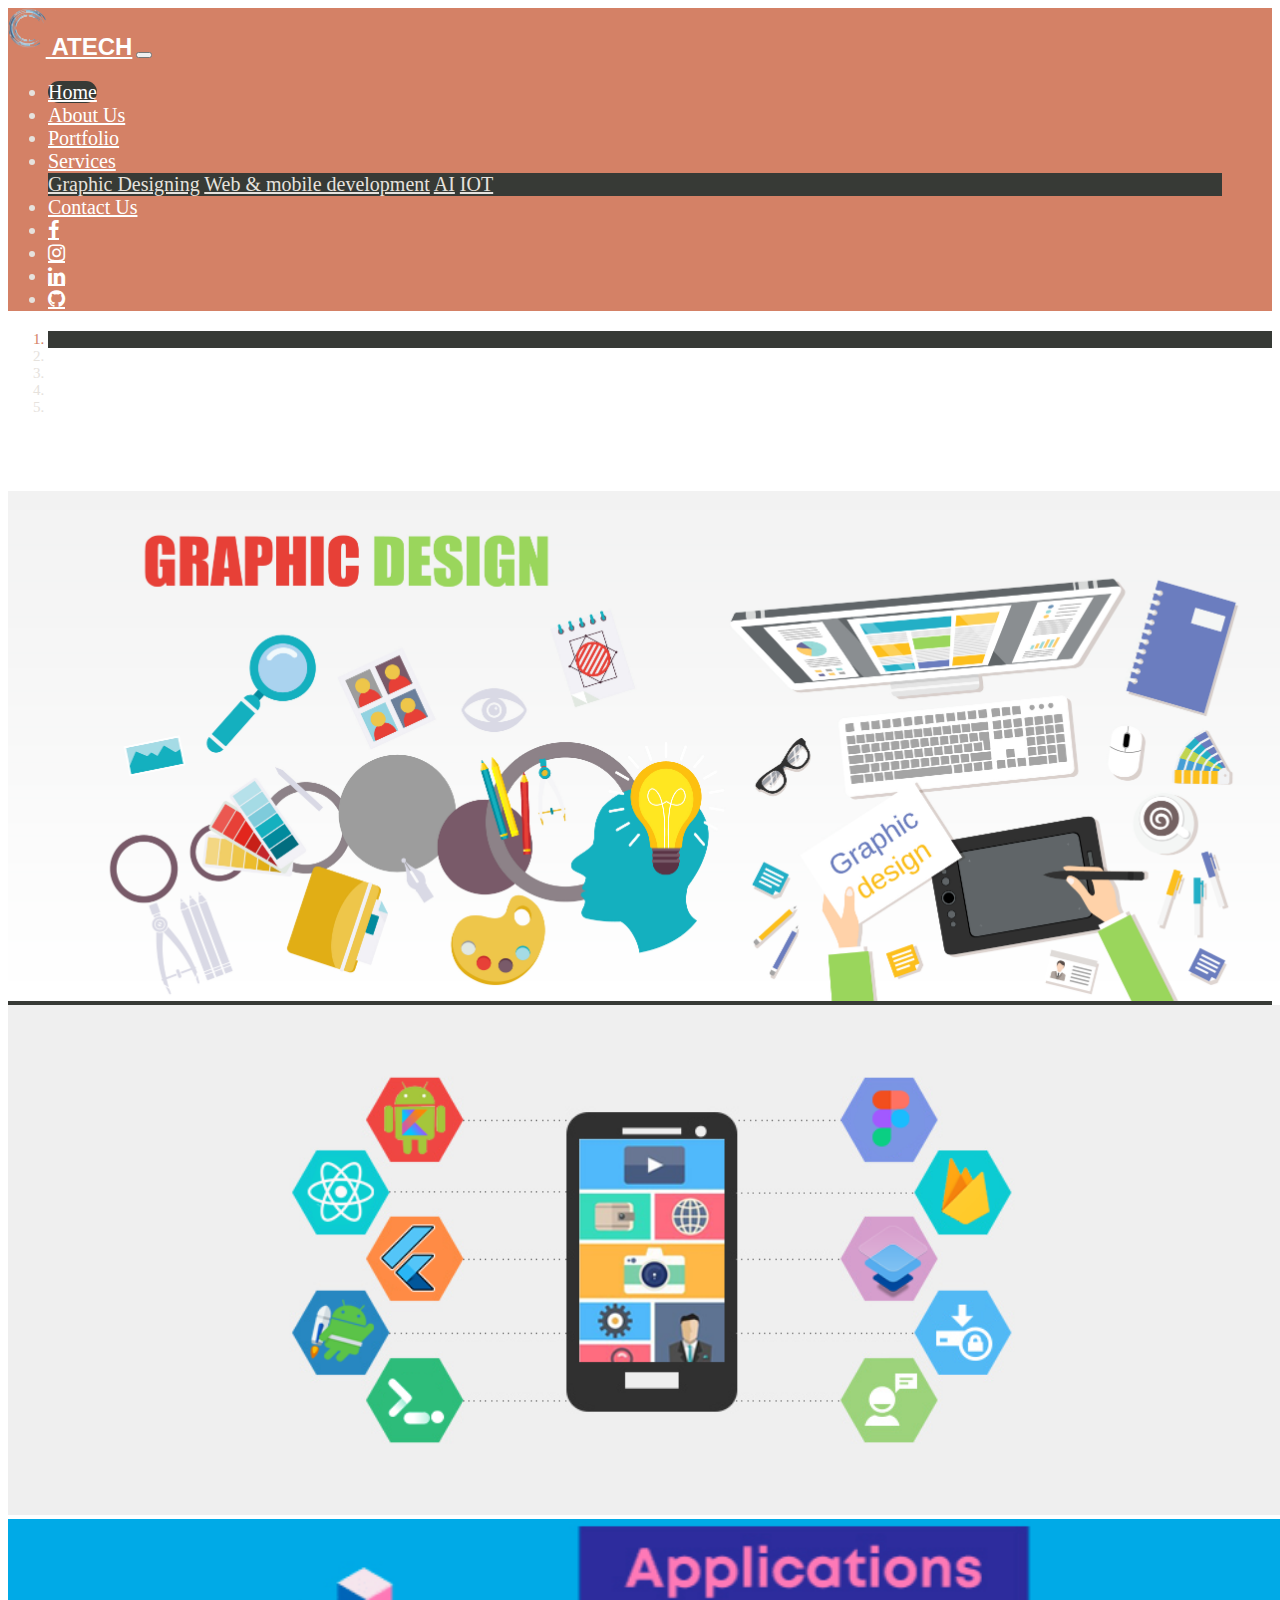
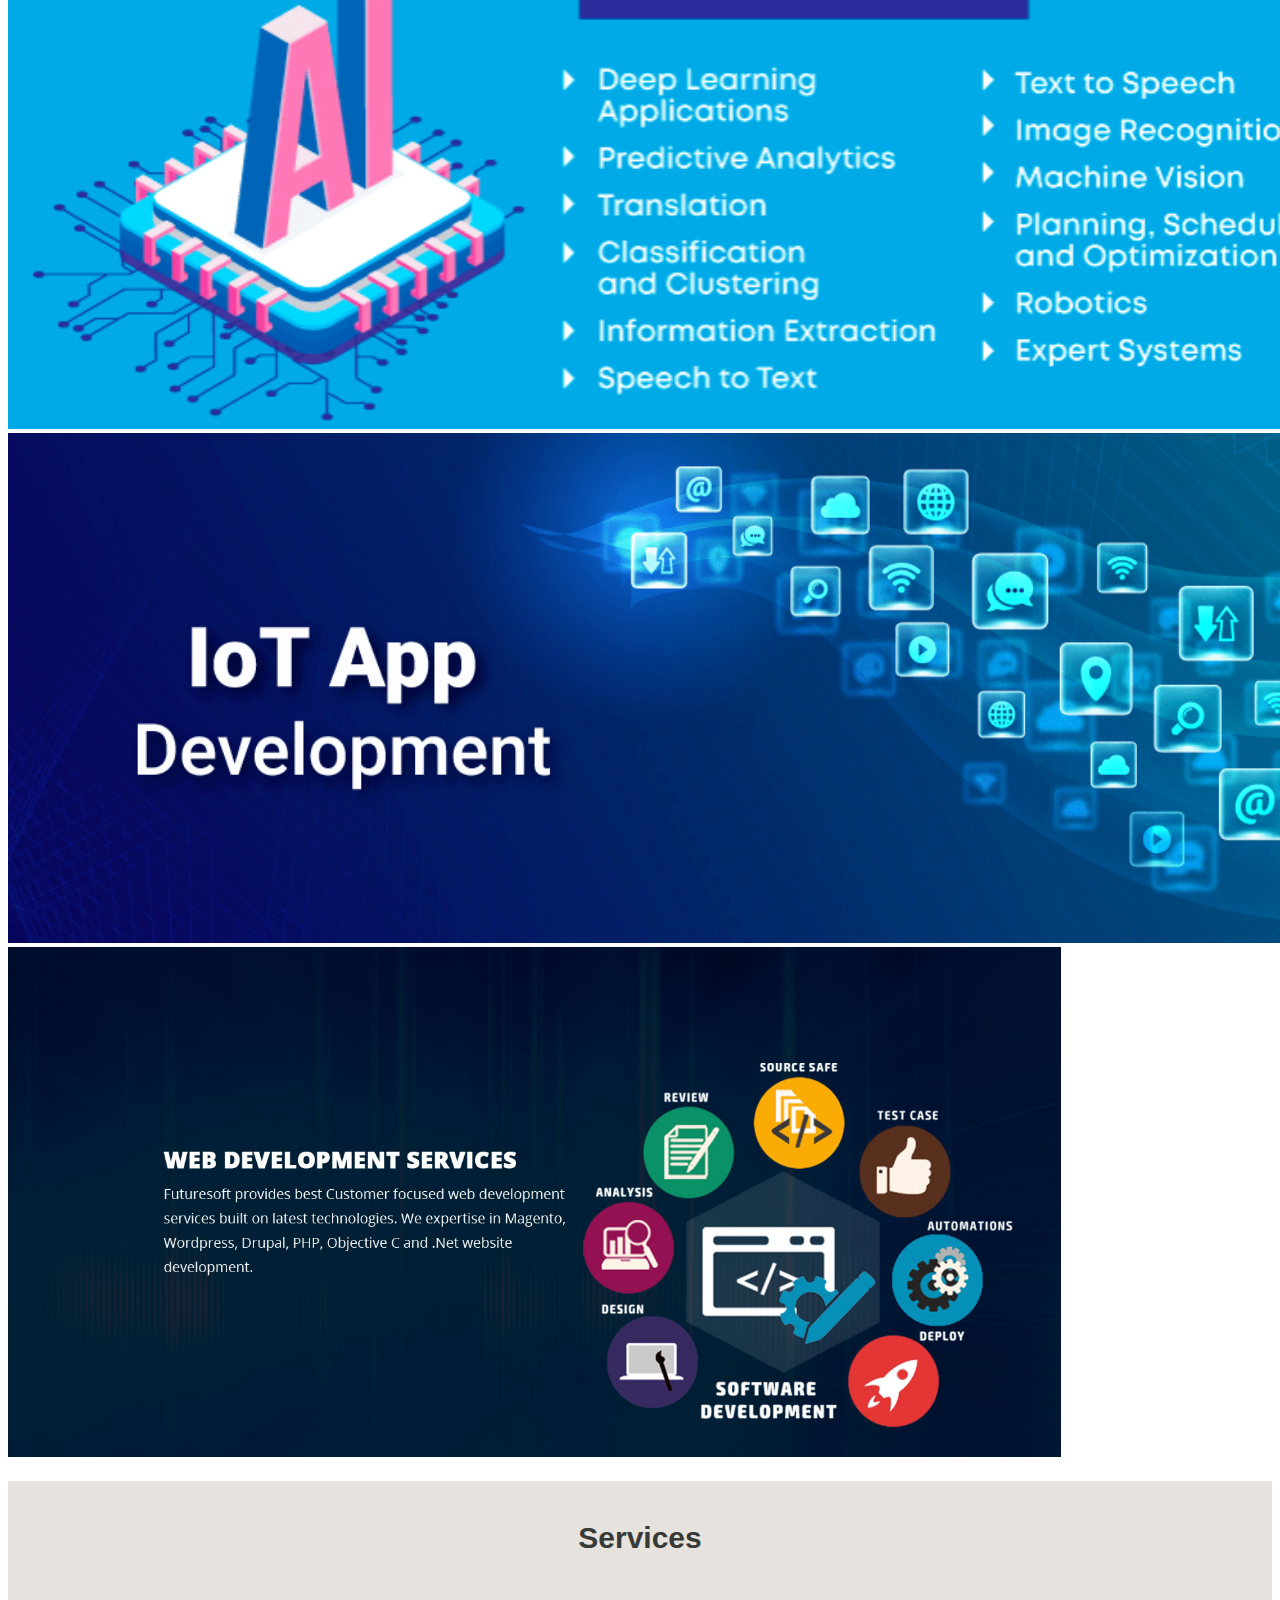
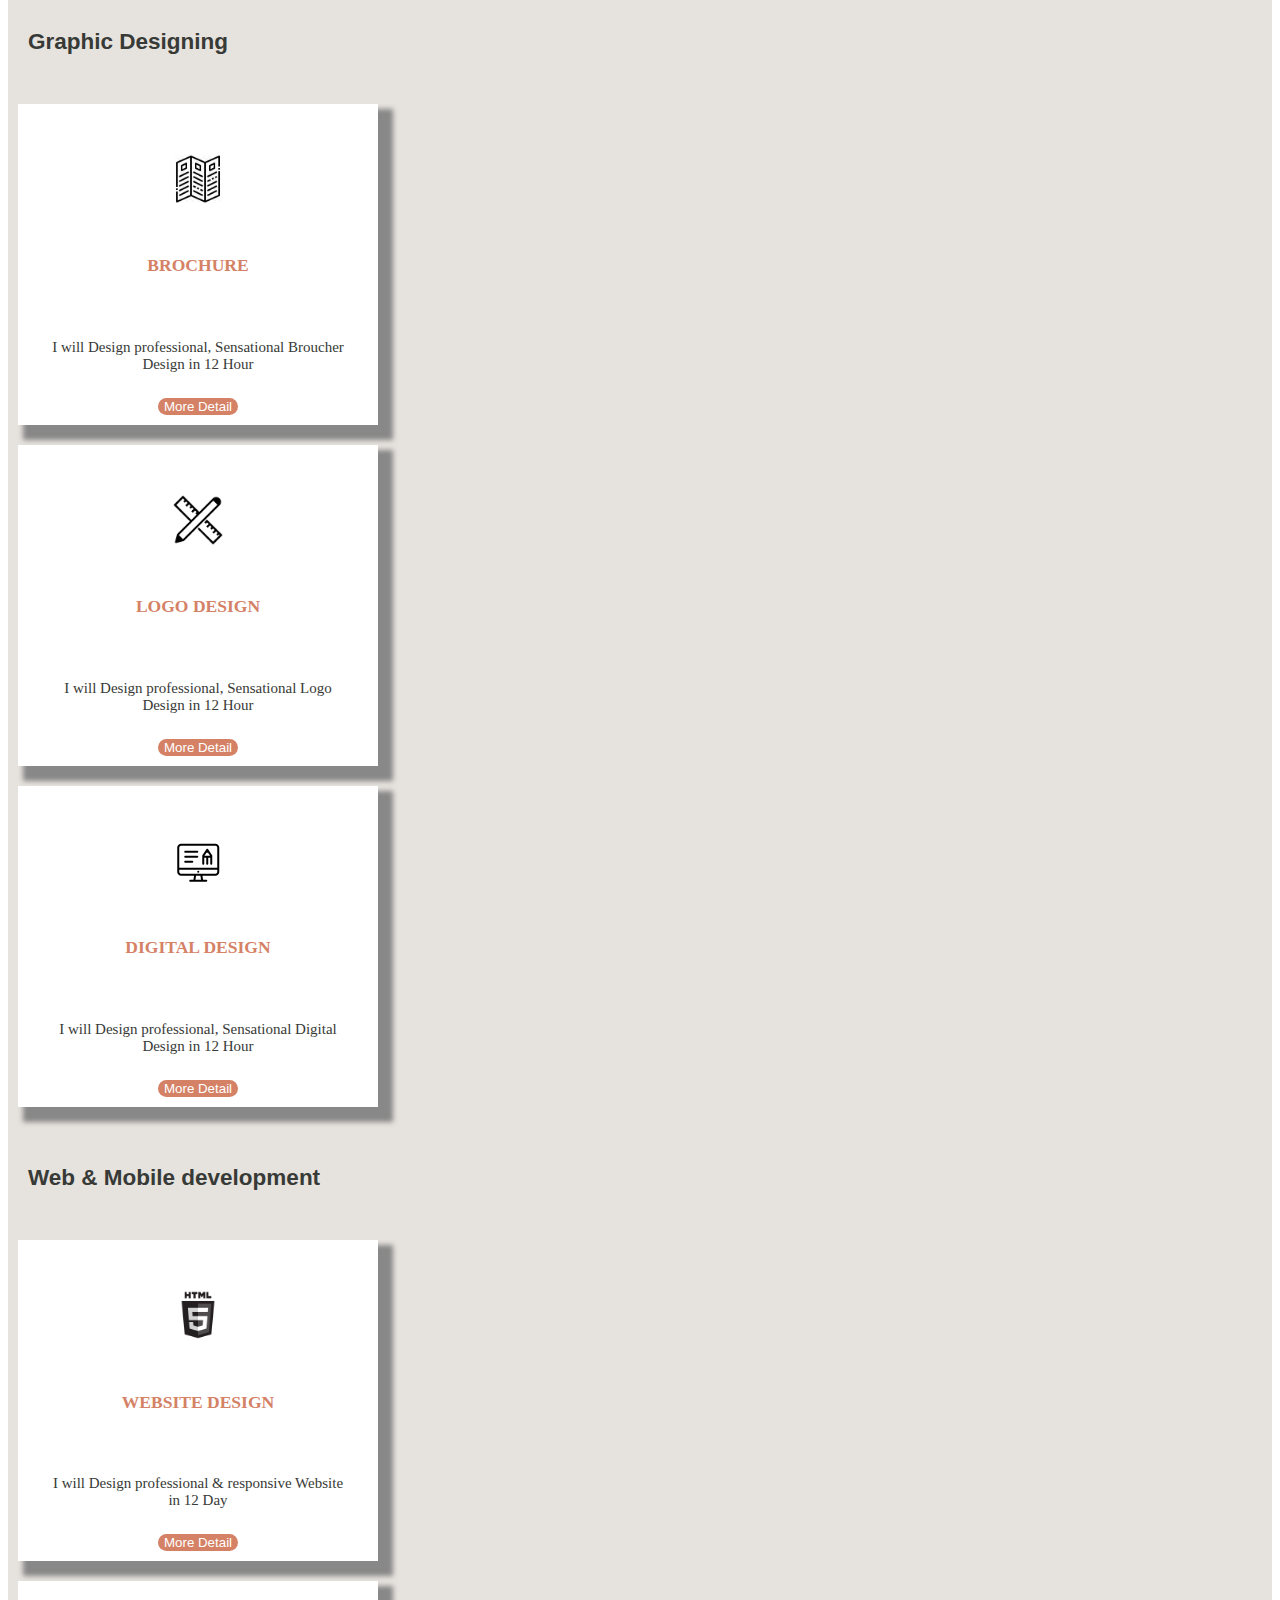
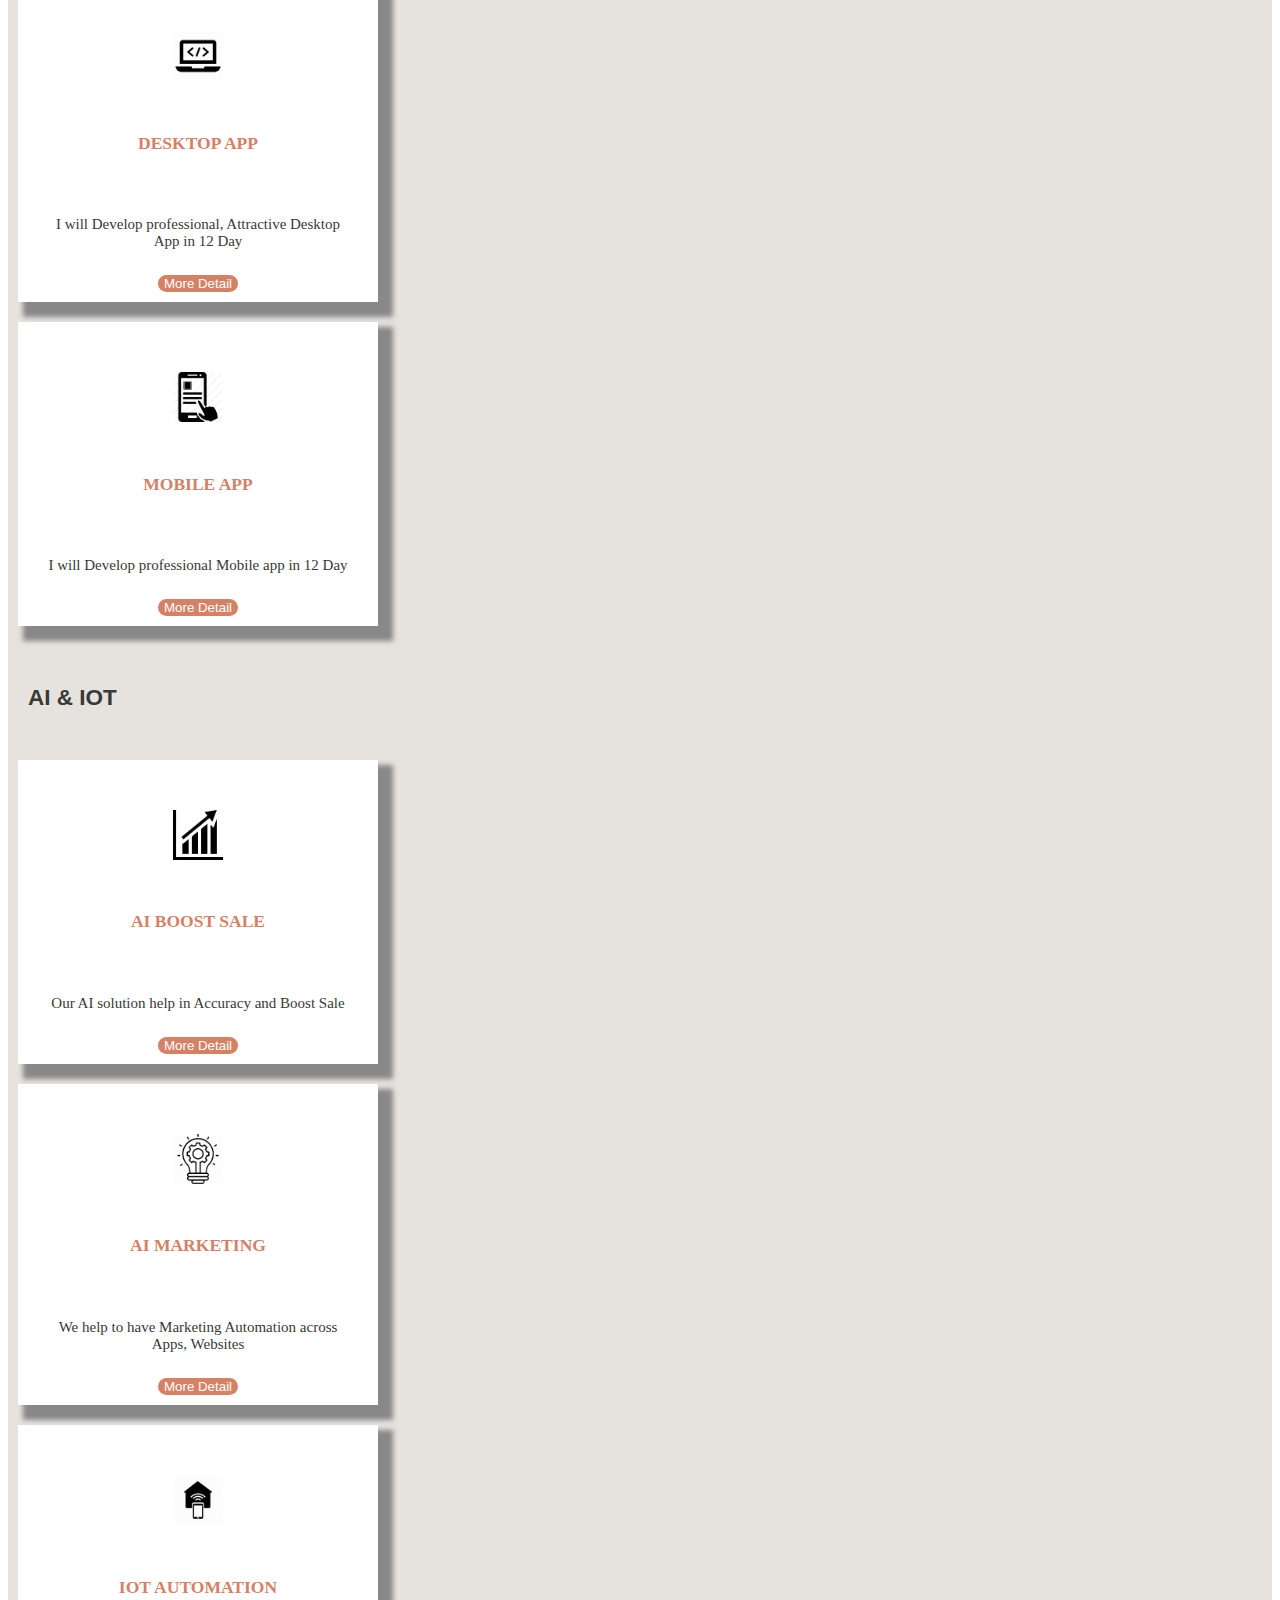
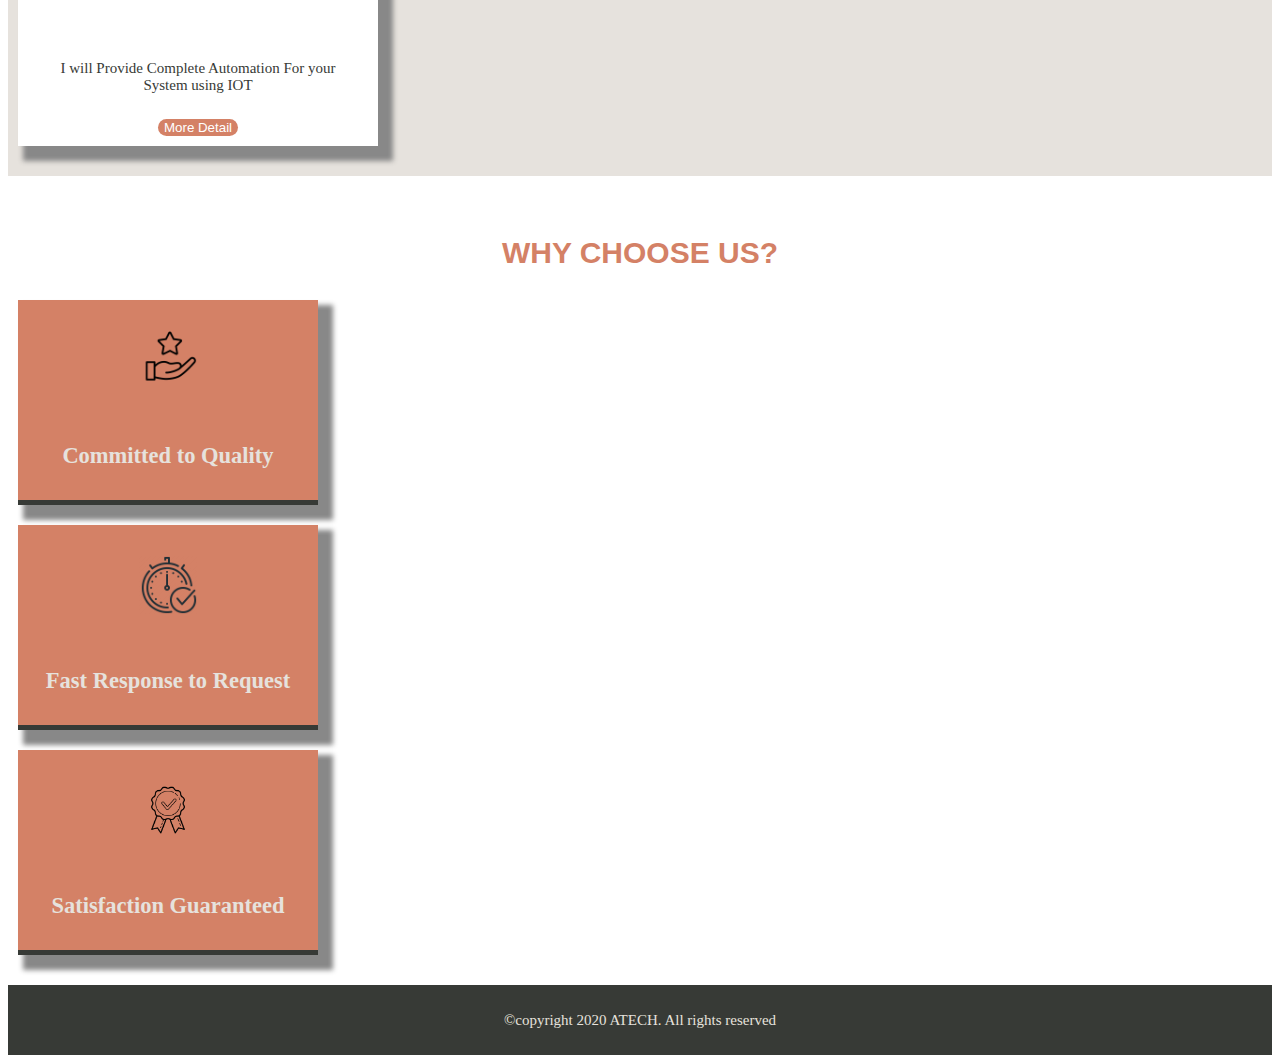
==== index.html @ e1b43d79 "Atech Website" ====
<!DOCTYPE html>
<html lang="en">

<head>
  <meta charset="UTF-8">
  <meta name="viewport" content="width=device-width, initial-scale=1.0">
  <title>HOME</title>
  <link rel="stylesheet" href="https://stackpath.bootstrapcdn.com/bootstrap/4.5.0/css/bootstrap.min.css"
    integrity="sha384-9aIt2nRpC12Uk9gS9baDl411NQApFmC26EwAOH8WgZl5MYYxFfc+NcPb1dKGj7Sk" crossorigin="anonymous">
  <link rel="stylesheet" href="css/icons.css">
  <link rel="stylesheet" href="css/style.css">


</head>

<body>
  </div>
  <nav class="navbar fixed-top navbar-expand-lg navbar-light bg-light">
    <a class="navbar-brand" href="index.html"><img src="images/Logo.png" alt="Logo" height="40px"
        style="padding-bottom: 7px;"> ATECH</a>
    <button class="navbar-toggler" type="button" data-toggle="collapse" data-target="#navbarNavDropdown"
      aria-controls="navbarNavDropdown" aria-expanded="false" aria-label="Toggle navigation">
      <span class="navbar-toggler-icon"></span>
    </button>
    <div class="collapse navbar-collapse" id="navbarNavDropdown">
      <ul class="navbar-nav">
        <li class="nav-item ">
          <a class="nav-link active" href="index.html">Home <span class="sr-only">(current)</span></a>
        </li>
        <li class="nav-item">
          <a class="nav-link" href="about.html">About Us</a>
        </li>
        <li class="nav-item">
          <a class="nav-link" href="Portfolio.html">Portfolio</a>
        </li>
        <li class="nav-item dropdown">
          <a class="nav-link dropdown-toggle" href="" id="navbarDropdownMenuLink" role="button" data-toggle="dropdown"
            aria-haspopup="true" aria-expanded="false">
            Services
          </a>
          <div class="dropdown-menu " aria-labelledby="navbarDropdownMenuLink" data-hover="dropdown">
            <a class="dropdown-item" href="#graphic">Graphic Designing</a>
            <a class="dropdown-item" href="#web-mobile">Web & mobile development</a>
            <a class="dropdown-item" href="#AI-IOT">AI</a>
            <a class="dropdown-item" href="#AI-IOT">IOT</a>
          </div>
        </li>
        <li class="nav-item">
          <a class="nav-link" href="Contact-Us.html">Contact Us</a>
        </li>
        <li>
          <a class="nav-link fa fa-facebook" href="https://www.facebook.com/realAxadali"></a>
        </li>
        <li>
          <a class="nav-link fa fa-instagram" href="http://www.instagram.com/axadali68"></a>
        </li>
        <li>
          <a class="nav-link fa fa-linkedin" href="http://www.linkedin.com/in/asad-ali-9910a0172/"></a>
        </li>
        <li>
          <a class="nav-link fa fa-github" href="https://github.com/AsadAli00"></a>
        </li>
      </ul>
    </div>
  </nav>
  <div id="carouselExampleIndicators" class="carousel slide" data-ride="carousel">
    <ol class="carousel-indicators">
      <li data-target="#carouselExampleIndicators" data-slide-to="0" class="active"></li>
      <li data-target="#carouselExampleIndicators" data-slide-to="1"></li>
      <li data-target="#carouselExampleIndicators" data-slide-to="2"></li>
      <li data-target="#carouselExampleIndicators" data-slide-to="3"></li>
      <li data-target="#carouselExampleIndicators" data-slide-to="4"></li>
    </ol>
    <div class="carousel-inner" style="padding-top: 60px;">
      <div class="carousel-item active">
        <img class="d-block w-100" src="images/graphicslide.jpg" alt="Graphic Designing" height="510px">
      </div>
      <div class="carousel-item">
        <img class="d-block w-100" src="images/mobileslide.png" alt="mobile development" height="510px">
      </div>
      <div class="carousel-item">
        <img class="d-block w-100" src="images/AIslide.png" alt="AI" height="510px">
      </div>
      <div class="carousel-item">
        <img class="d-block w-100" src="images/IoTSlide.png" alt="IOT" height="510px">
      </div>
      <div class="carousel-item">
        <img class="d-block w-100" src="images/webslider.jpg" alt="Website development" height="510px">
      </div>
    </div>
    <a class="carousel-control-prev" href="#carouselExampleIndicators" role="button" data-slide="prev">
      <span class="carousel-control-prev-icon" aria-hidden="true"></span>
      <span class="sr-only">Previous</span>
    </a>
    <a class="carousel-control-next" href="#carouselExampleIndicators" role="button" data-slide="next">
      <span class="carousel-control-next-icon" aria-hidden="true"></span>
      <span class="sr-only">Next</span>
    </a>
  </div>
  <div class="Services">
    <center>
      <h1 class="Service_heading1">Services</h1>
    </center>
    <div class="container" style="padding-top:5px;">
      <h2 id="graphic" class="Service_heading2">Graphic Designing</h2>
      <div class="row" style="padding-top: 20px;">
        <div class="col-lg-4 col-md-6 col-sm-12">
          <div class="box">
            <div class="box-content1">
              <a href="#">
                <img src="images/icons/broucher.png" alt="broucher Designing" height="50px">
              </a>
            </div>
            <div class="box-content2">

              <h3>BROCHURE</h3>

            </div>
            <div class="box-content3">
              <p> I will Design professional, Sensational Broucher Design in 12 Hour</p>
            </div>
            <div class="box-content4">
              <a href="#">
                <button class="box-button"
                  style="background-color: #D48166; border: none; color:white; border-radius:100px;">More
                  Detail</button>
              </a>
            </div>
          </div>
        </div>
        <div class="col-lg-4 col-md-6 col-sm-12">
          <div class="box">
            <div class="box-content1">
              <a href="#">
                <img src="images/icons/logo.png" alt="Logo Designing" height="50px">
              </a>
            </div>
            <div class="box-content2">

              <h3>LOGO DESIGN</h3>

            </div>
            <div class="box-content3">
              <p> I will Design professional, Sensational Logo Design in 12 Hour</p>
            </div>
            <div class="box-content4">
              <a href="#">
                <button class="box-button"
                  style="background-color: #D48166; border: none; color:white; border-radius:100px;">More
                  Detail</button>
              </a>
            </div>
          </div>
        </div>
        <div class="col-lg-4 col-md-6 col-sm-12">
          <div class="box">
            <div class="box-content1">
              <a href="#">
                <img src="images/icons/digital.png" alt="Digital Designing" height="50px">
              </a>
            </div>
            <div class="box-content2">

              <h3>DIGITAL DESIGN</h3>

            </div>
            <div class="box-content3">
              <p> I will Design professional, Sensational Digital Design in 12 Hour</p>
            </div>
            <div class="box-content4">
              <a href="#">
                <button class="box-button"
                  style="background-color: #D48166; border: none; color:white; border-radius:100px;">More
                  Detail</button>
              </a>
            </div>
          </div>
        </div>
      </div>
      <h2 id="web-mobile" class="Service_heading2">Web & Mobile development</h2>
      <div class="row" style="padding-top: 20px;">
        <div class="col-lg-4 col-md-6 col-sm-12">
          <div class="box">
            <div class="box-content1">
              <a href="#">
                <img src="images/icons/html.png" alt="Website Designing" height="50px">
              </a>
            </div>
            <div class="box-content2">

              <h3>WEBSITE DESIGN</h3>

            </div>
            <div class="box-content3">
              <p> I will Design professional & responsive Website in 12 Day</p>
            </div>
            <div class="box-content4">
              <a href="#">
                <button class="box-button"
                  style="background-color: #D48166; border: none; color:white; border-radius:100px;">More
                  Detail</button>
              </a>
            </div>
          </div>
        </div>
        <div class="col-lg-4 col-md-6 col-sm-12">
          <div class="box">
            <div class="box-content1">
              <a href="#">
                <img src="images/icons/webapp.png" alt="Desktop Application" height="50px">
              </a>
            </div>
            <div class="box-content2">

              <h3>DESKTOP APP</h3>

            </div>
            <div class="box-content3">
              <p> I will Develop professional, Attractive Desktop App in 12 Day</p>
            </div>
            <div class="box-content4">
              <a href="#">
                <button class="box-button"
                  style="background-color: #D48166; border: none; color:white; border-radius:100px;">More
                  Detail</button>
              </a>
            </div>
          </div>
        </div>
        <div class="col-lg-4 col-md-6 col-sm-12">
          <div class="box">
            <div class="box-content1">
              <a href="#">
                <img src="images/icons/mobile.png" alt="Mobile Application" height="50px">
              </a>
            </div>
            <div class="box-content2">

              <h3>MOBILE APP</h3>

            </div>
            <div class="box-content3">
              <p> I will Develop professional Mobile app in 12 Day</p>
            </div>
            <div class="box-content4">
              <a href="#">
                <button class="box-button"
                  style="background-color: #D48166; border: none; color:white; border-radius:100px;">More
                  Detail</button>
              </a>
            </div>
          </div>
        </div>
      </div>
      <h2 id="AI-IOT" class="Service_heading2">AI & IOT</h2>
      <div class="row" style="padding-top: 20px; padding-bottom: 20px;">
        <div class="col-lg-4 col-md-6 col-sm-12">
          <div class="box">
            <div class="box-content1">
              <a href="#">
                <img src="images/icons/AI-sale.png" alt="AI Boost Sale" height="50px">
              </a>
            </div>
            <div class="box-content2">
              <h3>AI BOOST SALE</h3>
            </div>
            <div class="box-content3">
              <p>Our AI solution help in Accuracy and Boost Sale</p>
            </div>
            <div class="box-content4">
              <a href="#">
                <button class="box-button"
                  style="background-color: #D48166; border: none; color:white; border-radius:100px;">More
                  Detail</button>
              </a>
            </div>
          </div>
        </div>
        <div class="col-lg-4 col-md-6 col-sm-12">
          <div class="box">
            <div class="box-content1">
              <a href="#">
                <img src="images/icons/AI-Mark.png" alt="AI Marketing Solution" height="50px">
              </a>
            </div>
            <div class="box-content2">
              <h3>AI MARKETING</h3>
            </div>
            <div class="box-content3">
              <p>We help to have Marketing Automation across Apps, Websites</p>
            </div>
            <div class="box-content4">
              <a href="#">
                <button class="box-button"
                  style="background-color: #D48166; border: none; color:white; border-radius:100px;">More
                  Detail</button>
              </a>
            </div>
          </div>
        </div>
        <div class="col-lg-4 col-md-6 col-sm-12">
          <div class="box">
            <div class="box-content1">
              <a href="#">
                <img src="images/icons/IOT-home.png" alt="IOT Automation" height="50px">
              </a>
            </div>
            <div class="box-content2">
              <h3>IOT AUTOMATION</h3>
            </div>
            <div class="box-content3">
              <p> I will Provide Complete Automation For your System using IOT</p>
            </div>
            <div class="box-content4">
              <a href="#">
                <button class="box-button"
                  style="background-color: #D48166; border: none; color:white; border-radius:100px;">More
                  Detail</button>
              </a>
            </div>
          </div>
        </div>
      </div>
    </div>
  </div>
  <div class="WhyChooseUs">
    <div class="Heading">
      <center>
        <h1 class="HeadingTitle"> WHY CHOOSE US?</h1>
      </center>
    </div>
  </div>
  <div class="container" style="padding-bottom: 20px;">
    <div class="row">
      <div class="col-lg-4 col-md-6 col-sm-12">
        <div class="WhyBox">
          <div class="whybox-content1">
            <a href="#">
              <img src="images/icons/quality.png" alt="quality" height="60px">
            </a>
          </div>
          <div class="whybox-content2">
            <h2> Committed to Quality</h2>
          </div>
        </div>
      </div>
      <div class="col-lg-4 col-md-6 col-sm-12">
        <div class="WhyBox">
          <div class="whybox-content1">
            <a href="#">
              <img src="images/icons/response.png" alt="Response time" height="60px">
            </a>
          </div>
          <div class="whybox-content2">
            <h2> Fast Response to Request</h2>
          </div>
        </div>
      </div>
      <div class="col-lg-4 col-md-6 col-sm-12">
        <div class="WhyBox">
          <div class="whybox-content1">
            <a href="#">
              <img src="images/icons/guarantee.png" alt="Guaranteed" height="60px">
            </a>
          </div>
          <div class="whybox-content2">
            <h2> Satisfaction Guaranteed</h2>
          </div>
        </div>
      </div>
    </div>
  </div>
  <div class="Footer">
    <footer>&copy;copyright 2020 ATECH. All rights reserved</footer>
  </div>
  <div>
    <a onclick="topFunction()" id="myBtn">
      <img src="images/icons/arrow_up.png" alt="arrow_up" height="25px">

    </a>
  </div>



  <script src="app.js"></script>
  <script src="https://code.jquery.com/jquery-3.5.1.slim.min.js"
    integrity="sha384-DfXdz2htPH0lsSSs5nCTpuj/zy4C+OGpamoFVy38MVBnE+IbbVYUew+OrCXaRkfj"
    crossorigin="anonymous"></script>
  <script src="https://cdn.jsdelivr.net/npm/popper.js@1.16.0/dist/umd/popper.min.js"
    integrity="sha384-Q6E9RHvbIyZFJoft+2mJbHaEWldlvI9IOYy5n3zV9zzTtmI3UksdQRVvoxMfooAo"
    crossorigin="anonymous"></script>
  <script src="https://stackpath.bootstrapcdn.com/bootstrap/4.5.0/js/bootstrap.min.js"
    integrity="sha384-OgVRvuATP1z7JjHLkuOU7Xw704+h835Lr+6QL9UvYjZE3Ipu6Tp75j7Bh/kR0JKI"
    crossorigin="anonymous"></script>
</body>

</html>
---- css/icons.css ----
@import url(https://cdnjs.cloudflare.com/ajax/libs/font-awesome/4.6.3/css/font-awesome.css);


$timing        : 265ms;
$iconColor     : #00B5F5;
$accent        : #002A8F;
$bluefade      : #0043E0;
$gradient      : #00B5F5;

@mixin transformScale($size: 1) {
    transform: scale($size);
    -ms-transform: scale($size);
    -webkit-transform: scale($size);
}

body {
    background-color: rgba($iconColor, 0.05);
}

.social-container {
    width: 400px;
    margin: 40vh auto;
    text-align: center;
}

.social-icons {
    padding: 0;
    list-style: none;
    margin: 1em;
  
    li {
        display: inline-block;
        margin: 0.15em;
        position: relative;
        font-size: 1.2em;

    }

    i {
        color: #fff;
        position: absolute;
        top: 21px;
        left: 21px;
        transition: all $timing ease-out;
    }

    a {
        display: inline-block;
      
        &:before {
            @include transformScale();
            content: " ";
            width: 60px;
            height: 60px;
            border-radius: 100%;
            display: block;
            background: linear-gradient(45deg, $iconColor, $accent);
            transition: all $timing ease-out;
        }
        
        &:hover:before {
            transform: scale(0);
            transition: all $timing ease-in;
        }
        
        &:hover i {
            @include transformScale(2.2);
            color: $iconColor;
            background: -webkit-linear-gradient(45deg, $iconColor, $accent);
            -webkit-background-clip: text;
            -webkit-text-fill-color: transparent;
            transition: all $timing ease-in;
        }
    }
  
}
---- css/style.css ----
body {
    font-family:'Times New Roman', Times, serif;
    font-size: 15px;
    font-weight: 500 !important;
    color: #E6E2DD !important;
}
.navbar {
    background-color: #D48166 !important;
}
.navbar-brand {
    font-family: Verdana, Geneva, Tahoma, sans-serif;
    color: white !important;
    font-size:x-large;
    font-weight: bolder;
}
.navbar-brand:hover {
    color: #373A36 !important;

}
.collapse {
    font-size:20px ;
    justify-content: space-evenly;
}
.nav-item {
    padding-right: 50px;
}
.nav-link {
    border-radius: 25px;
    color: white!important;

}
.nav-link:hover , .dropdown-item:hover{
    background-color: #373A36;
    color:#D48166 !important;
} 
.nav-link:active {
    background-color: #373A36 !important;
}
.dropdown-menu {
    background-color:#373A36  ;
}
.dropdown-item {
    color: #E6E2DD;
}
.active {
    background-color: #373A36;
    color: #D48166;
}
.carousel-control-prev-icon:hover,.carousel-control-next-icon:hover{
   background-color: #373A36;
   border-radius: 80px;
}
.Services {
    background-color:#E6E2DD;
}
.Service_heading1{
    font-family: Verdana, Geneva, Tahoma, sans-serif;
    color:#373A36;
    width: 155px;
    padding: 40px 0px 0px  0px;
    font-weight: bolder;
}
  .Service_heading2{
    font-family: Verdana, Geneva, Tahoma, sans-serif;
    color:#373A36;
    width: 500px;
    padding: 30px 0px 0px  20px;
    font-weight: bolder;
  }
  .Service_heading1:hover, .Service_heading2:hover{
      color:#D48166;
  } 
.col-lg-4{
    padding: 10px;
}
.box {
    height: fit-content;
    width: fit-content;
    background-color: white;
    box-shadow: 10px 10px 5px 5px #888888;

}
.box-content1 {
    padding: 50px 50px 0px 50px;
    text-align: center;
    
}
.box-content2 {
    color: #D48166;
    padding: 30px 30px 0px 30px;
    text-align: center;

}
.box-content3 {
    color: #373A36;
    width: 300px;
    padding: 30px 30px 10px 30px;
    text-align: center;

}
.box-content4 {
    color: #373A36;
    padding: 0px 0px 10px 0px;
    text-align: center;

}
.box-button:hover {
    background-color: #373A36 !important;
}
.HeadingTitle {
    font-family: Verdana, Geneva, Tahoma, sans-serif;
    color:#D48166;
    padding: 40px 0px 0px  0px;
    font-weight: bolder;
}
.HeadingTitle:hover {
    color: #373A36;

}
.WhyBox {
    height: 200px;
    width: 300px;
    background-color:#D48166;
    box-shadow: 10px 10px 5px 5px #888888;
    align-items: center;
    border-bottom: 5px solid #373A36;
}
.whybox-content1 {
    padding: 30px;
    text-align: center;
}
.whybox-content2 {
    color:#E6E2DD;
    text-align: center;


}
.whybox-content2:hover {
    color: #373A36;
}
.Footer {
    display: flex;
    flex-direction: row;
    background-color: #373A36;
    height: 70px;
    justify-content: center;
    align-items: center;
}
#myBtn {
    display: none; 
    position: fixed; 
    bottom: 20px; 
    right: 30px; 
    z-index: 99; 
    border: none; 
    outline: none; 
    background-color:#D48166; 
    color: white;
    cursor: pointer; 
    padding: 15px;
    border-radius: 10px; 
    font-size: 18px; 
  }
  
  #myBtn:hover {
    background-color:#373A36; 
  }
  .AboutMain{
    font-family: Verdana, Geneva, Tahoma, sans-serif;
      background-color: #E6E2DD;
  }
  .Aboutpage, .Contactpage{
    font-family: Verdana, Geneva, Tahoma, sans-serif;
      padding-top: 100px;
      color: #D48166;
      background-color:#373A36;
      height: 200px
  }
  .AboutHeading:hover {
      color: white;

  }
  .Aboutcontent1 {
    font-family: Verdana, Geneva, Tahoma, sans-serif;
      height: 350px;
      width: 350px;
      text-align: center;
      background-color: #D48166;

  }
  .AboutServiceshead {
      height:350px ;
      background-color: #373A36;
      padding-top: 20px;
  }
  .AboutHeadServices:hover {
      color:white;
  }
 .aboutlist ,.listlink {
     padding-top: 20px;
     text-decoration: none;
     list-style-type: circle;
     color: #E6E2DD;
     font-size: larger;
 }
 .listlink:hover {
     text-decoration: none;
     color: #D48166;

 }
 .locationHead, .contactlistlink {
     color: #D48166;
     font-weight: bolder; 
     padding-top: 30px;  

 }
 .ContactMain {
    font-family: Verdana, Geneva, Tahoma, sans-serif;
    background-color: #E6E2DD;

 }
 .locationlist {
     padding-top: 20px;
 }
 .message-input1 {
     margin-right: 30px;
     height: 50px;
     width: 200px;
    border: none;
    font-size: 20px;
    text-align: center;
    color: #D48166;
    background-color: #E6E2DD;
    border-bottom: 1px solid #373A36;
 }
  .message-input2 {
    margin-top: 20px;
     margin-right: 30px;
     height: 150px;
     width: 500px;
    border: none;
    font-size: 20px;
    color: #D48166;
    background-color: #E6E2DD;
    border-bottom: 1px solid #373A36;
 }

 .message-input1:active, .message-input1:hover, .message-input2:hover,.message-input2:active{
     border: 3px solid #373A36;
 }
 .submit-button {
     margin-top: 20px;
     height: 50px;
     width: 150px;
     color: #D48166;
     font-size: 20px;
     font-weight: bolder;
     border: none;
     background-color: #373A36;
     border-radius: 10px;
 }
 .submit-button:hover , .submit-button:active{
     background-color: #D48166;
     color: white;
 }
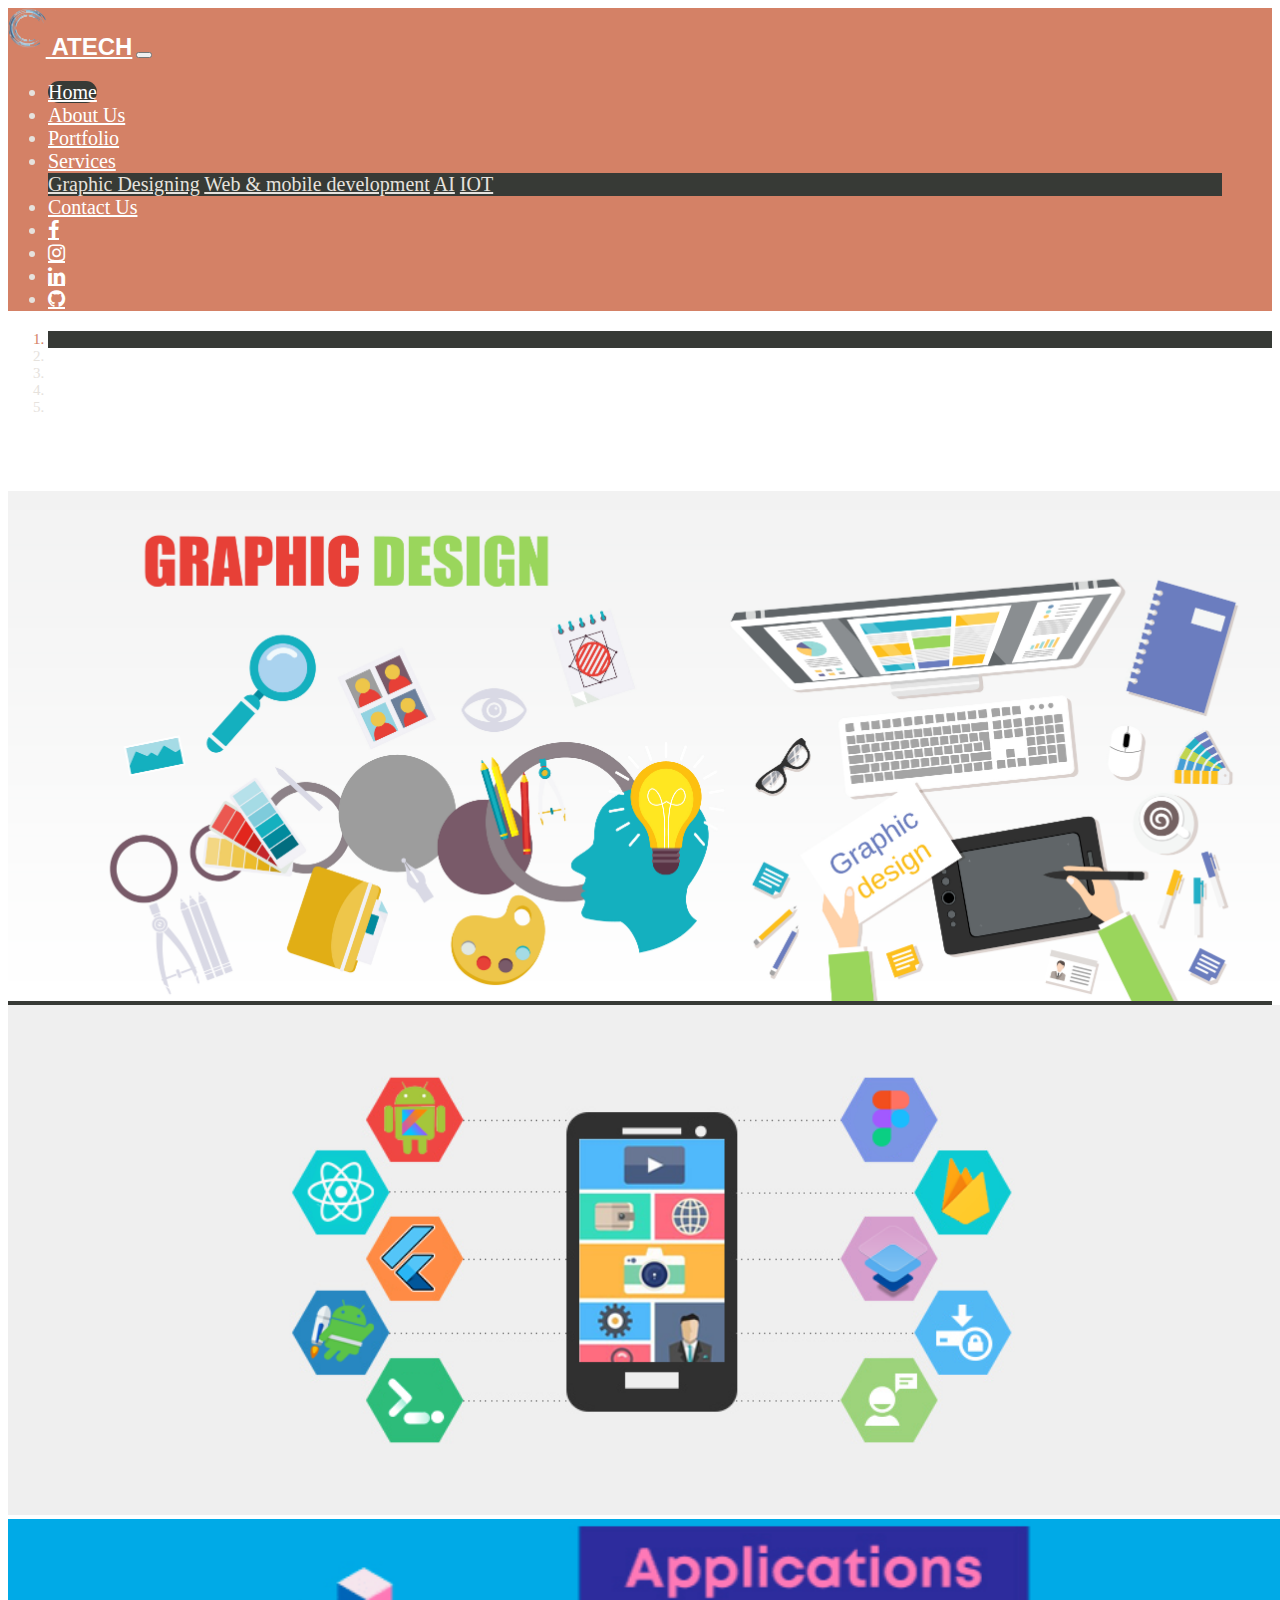
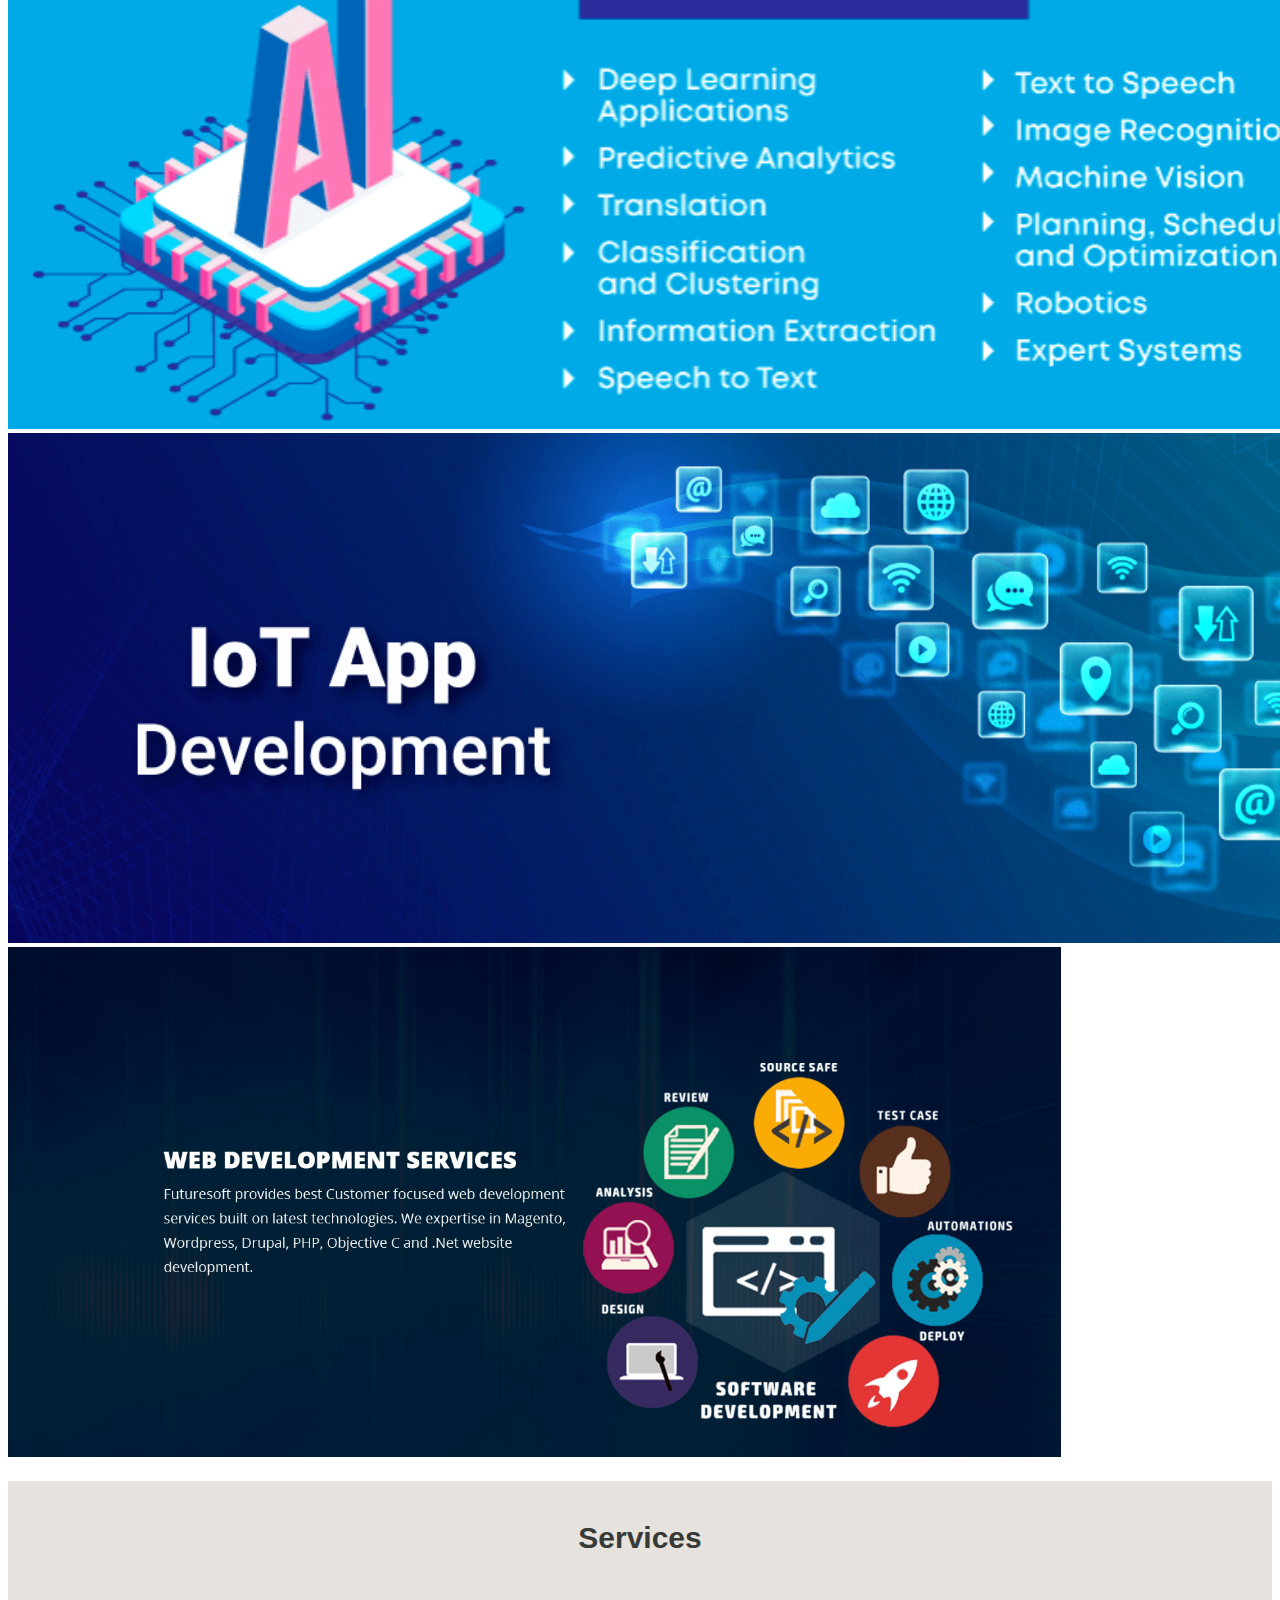
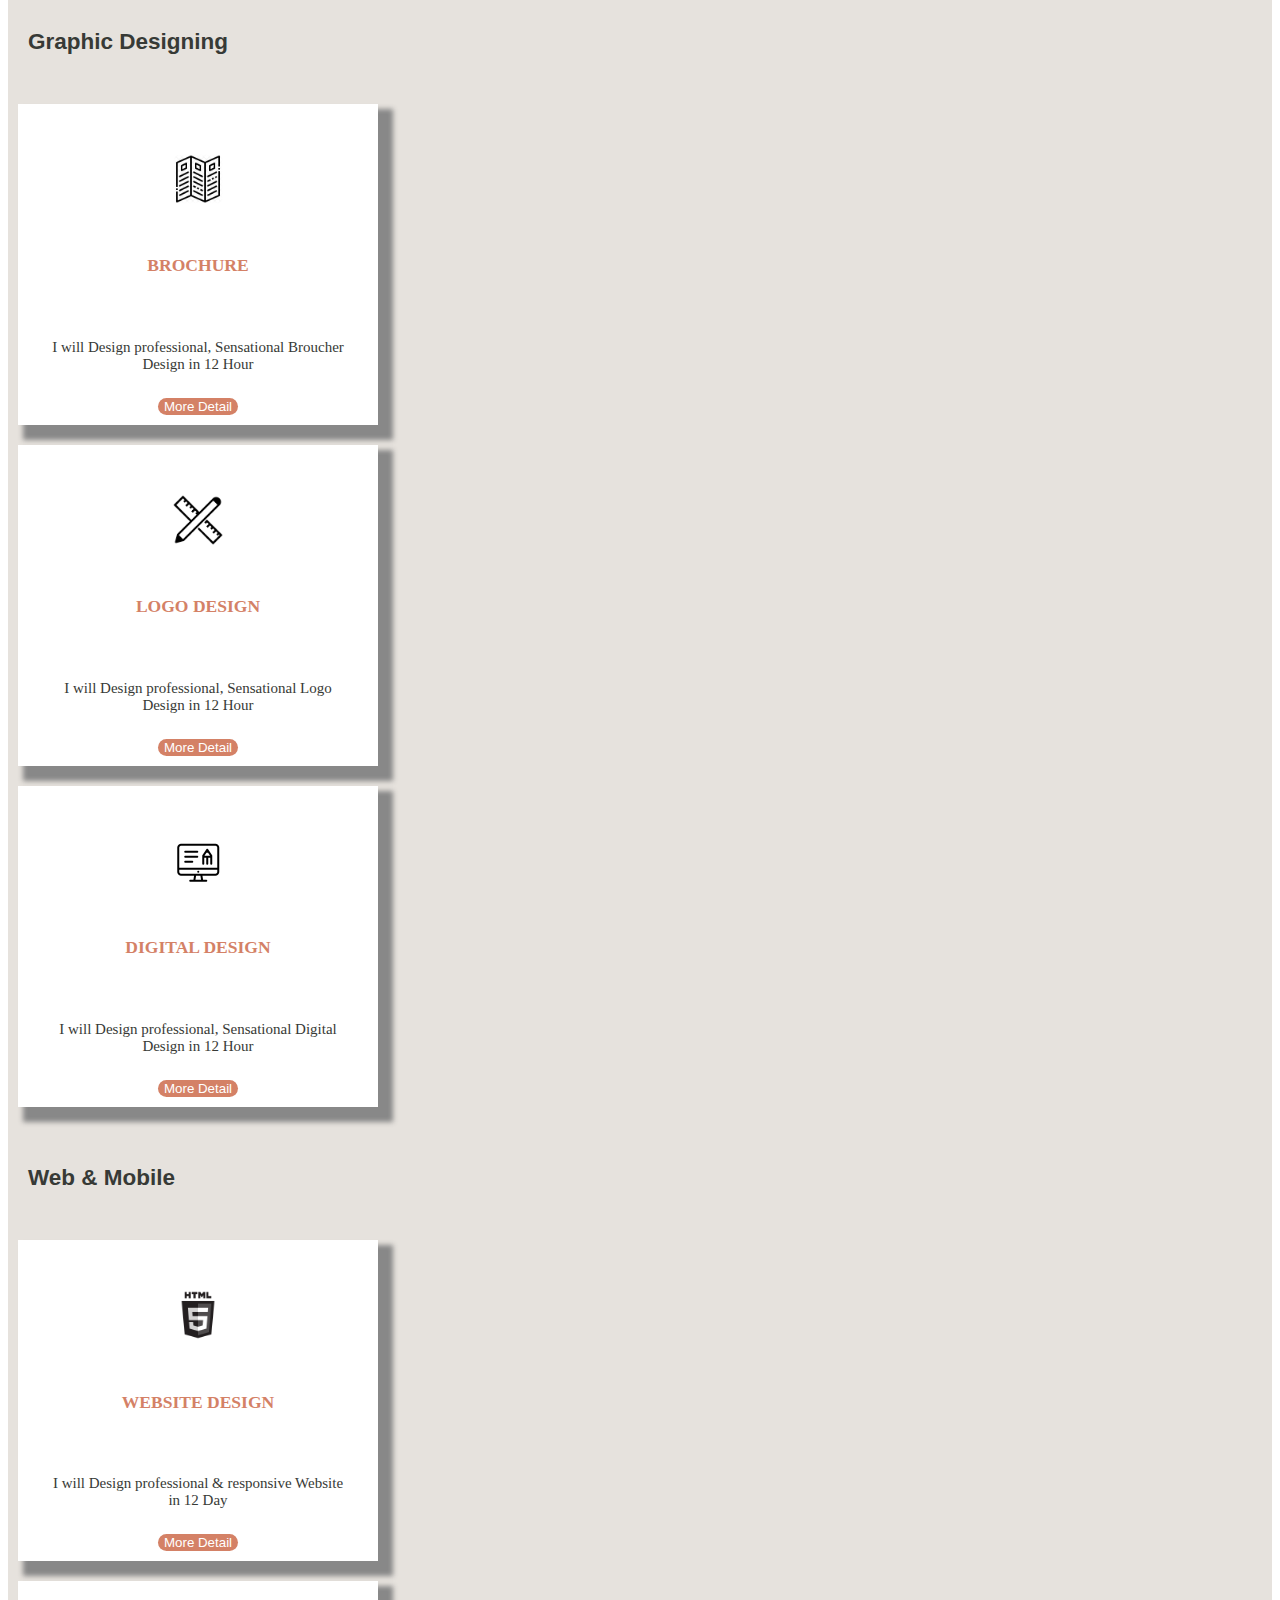
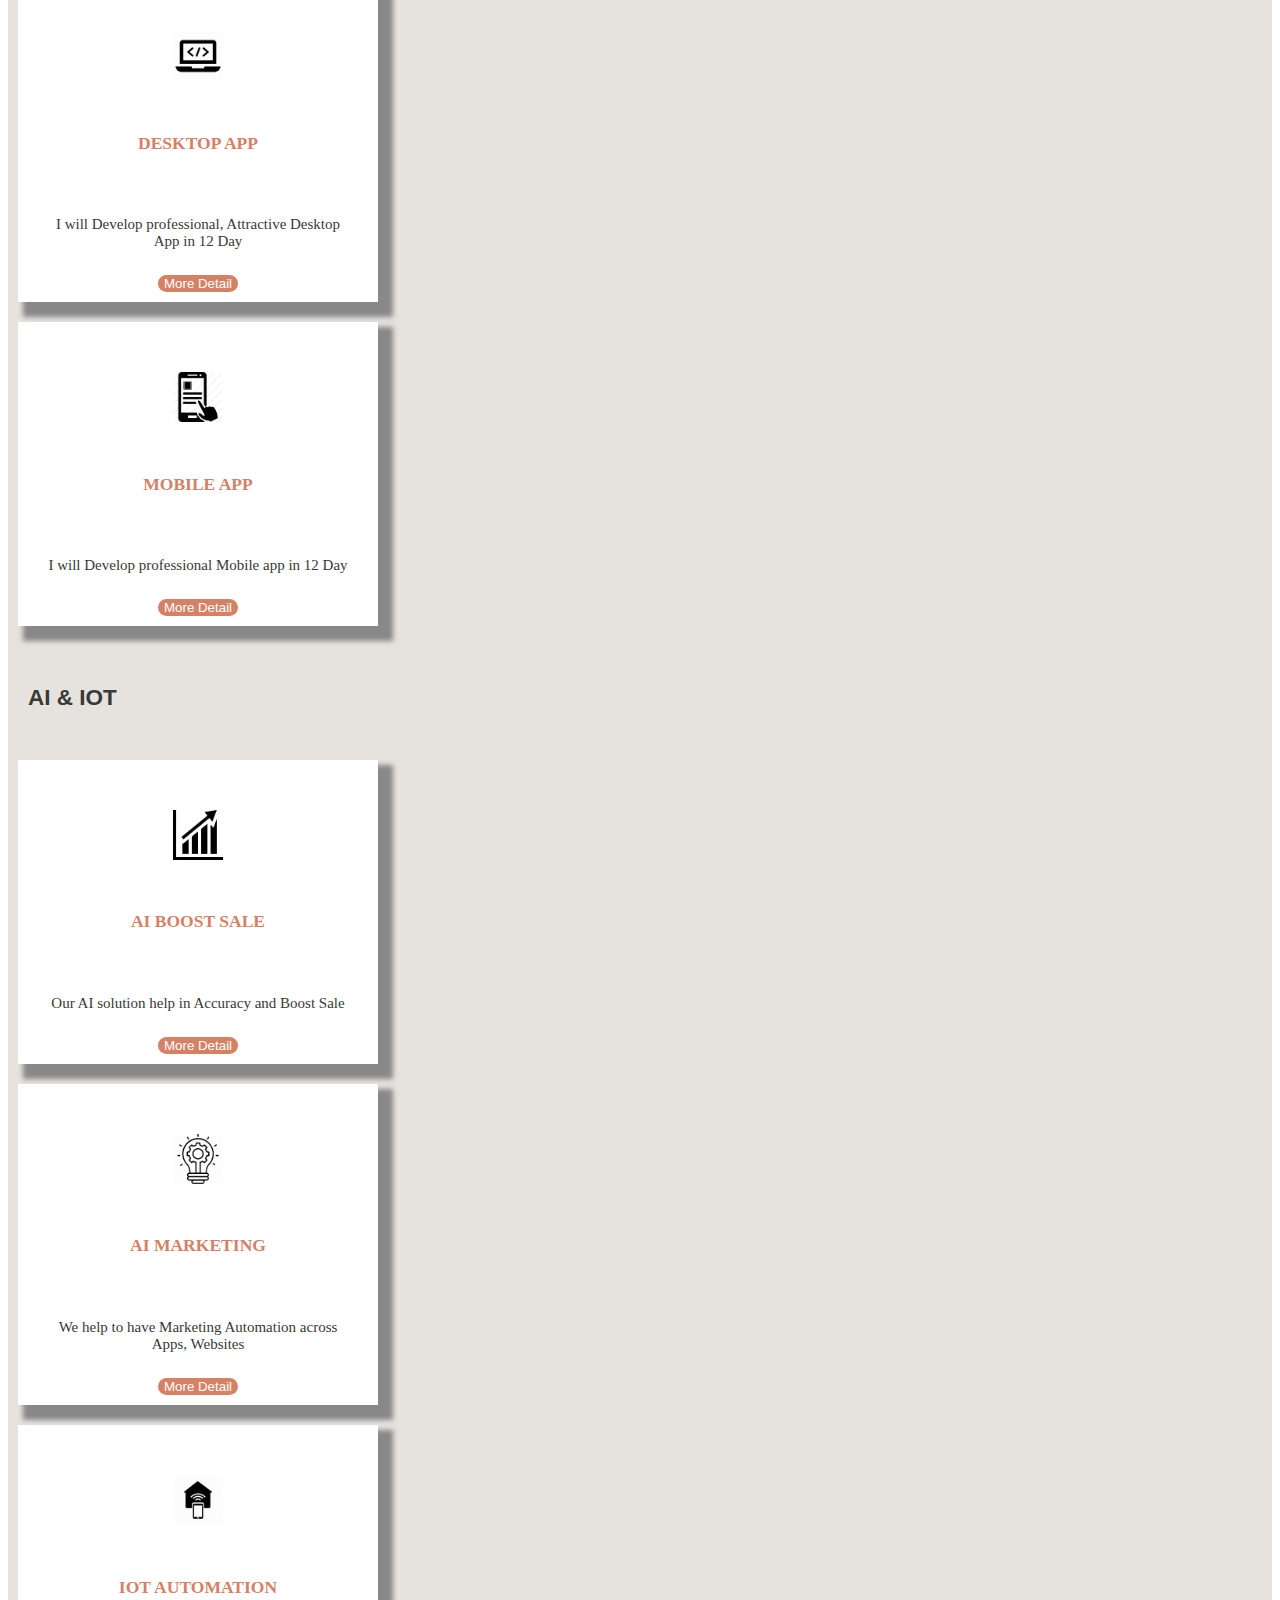
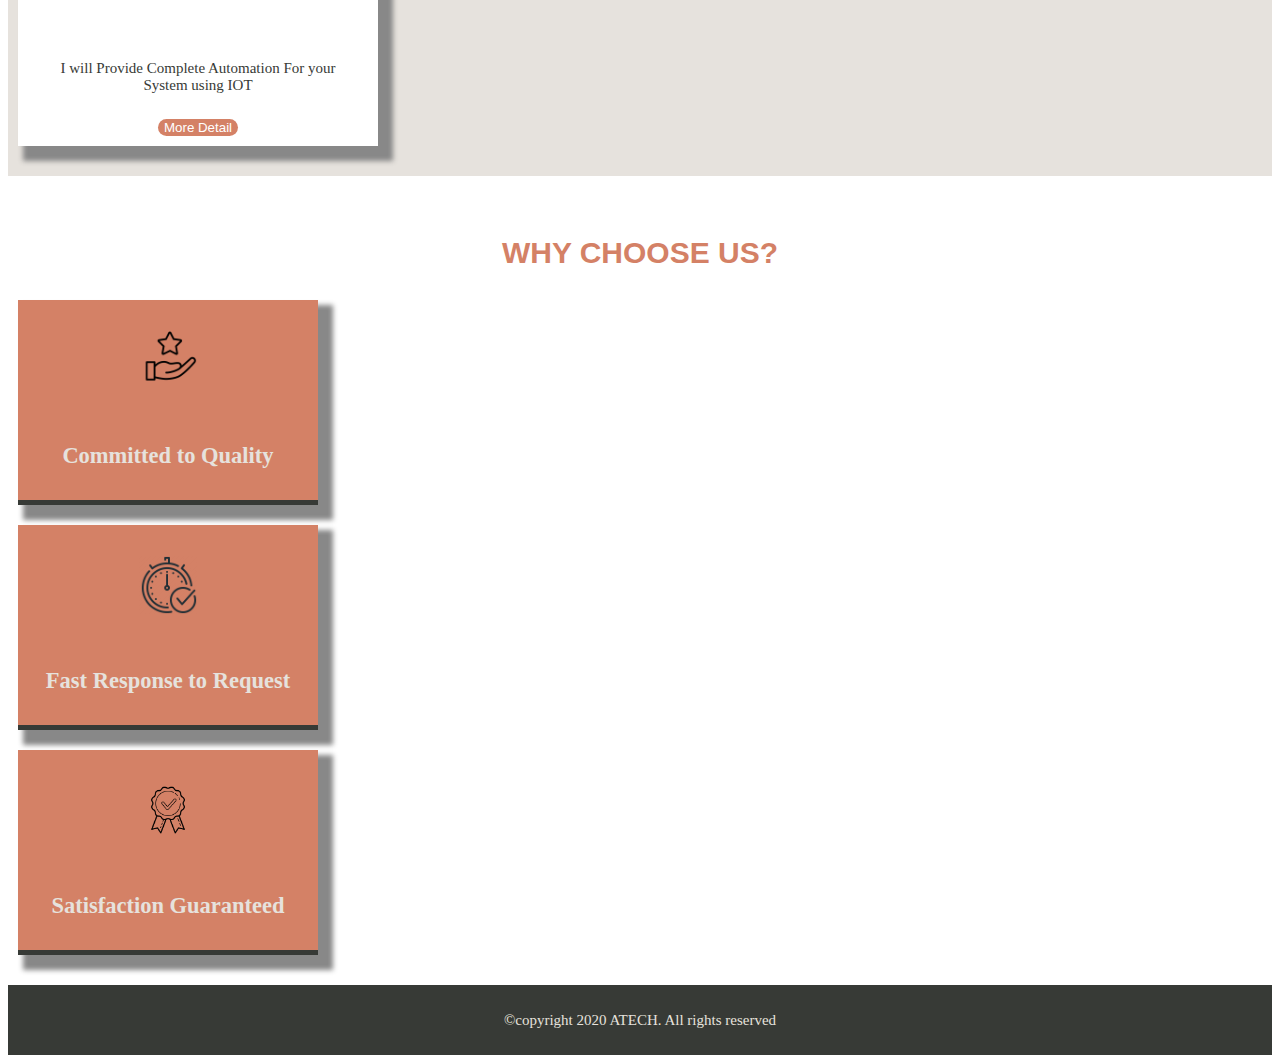
==== commit f621f6ac: "update Contact-Us.html, Css/portfolio.css,css/style.css,index.html,Portfolio.html" ====
--- a/index.html
+++ b/index.html
@@ -14,7 +14,7 @@
 </head>
 
 <body>
-  </div>
+  <div class="container-fluid">
   <nav class="navbar fixed-top navbar-expand-lg navbar-light bg-light">
     <a class="navbar-brand" href="index.html"><img src="images/Logo.png" alt="Logo" height="40px"
         style="padding-bottom: 7px;"> ATECH</a>
@@ -63,6 +63,7 @@
       </ul>
     </div>
   </nav>
+</div>
   <div id="carouselExampleIndicators" class="carousel slide" data-ride="carousel">
     <ol class="carousel-indicators">
       <li data-target="#carouselExampleIndicators" data-slide-to="0" class="active"></li>
@@ -97,7 +98,7 @@
       <span class="sr-only">Next</span>
     </a>
   </div>
-  <div class="Services">
+  <div class="Services container-fluid">
     <center>
       <h1 class="Service_heading1">Services</h1>
     </center>
@@ -177,7 +178,7 @@
           </div>
         </div>
       </div>
-      <h2 id="web-mobile" class="Service_heading2">Web & Mobile development</h2>
+      <h2 id="web-mobile" class="Service_heading2">Web & Mobile</h2>
       <div class="row" style="padding-top: 20px;">
         <div class="col-lg-4 col-md-6 col-sm-12">
           <div class="box">
@@ -323,13 +324,12 @@
       </div>
     </div>
   </div>
-  <div class="WhyChooseUs">
+  <div class="WhyChooseUs container-fluid">
     <div class="Heading">
       <center>
         <h1 class="HeadingTitle"> WHY CHOOSE US?</h1>
       </center>
     </div>
-  </div>
   <div class="container" style="padding-bottom: 20px;">
     <div class="row">
       <div class="col-lg-4 col-md-6 col-sm-12">
@@ -370,6 +370,7 @@
       </div>
     </div>
   </div>
+</div>
   <div class="Footer">
     <footer>&copy;copyright 2020 ATECH. All rights reserved</footer>
   </div>
--- a/css/style.css
+++ b/css/style.css
@@ -183,7 +183,7 @@
   .Aboutcontent1 {
     font-family: Verdana, Geneva, Tahoma, sans-serif;
       height: 350px;
-      width: 350px;
+      width: fit-content;
       text-align: center;
       background-color: #D48166;
 
@@ -237,7 +237,7 @@
     margin-top: 20px;
      margin-right: 30px;
      height: 150px;
-     width: 500px;
+     width: fit-content;
     border: none;
     font-size: 20px;
     color: #D48166;
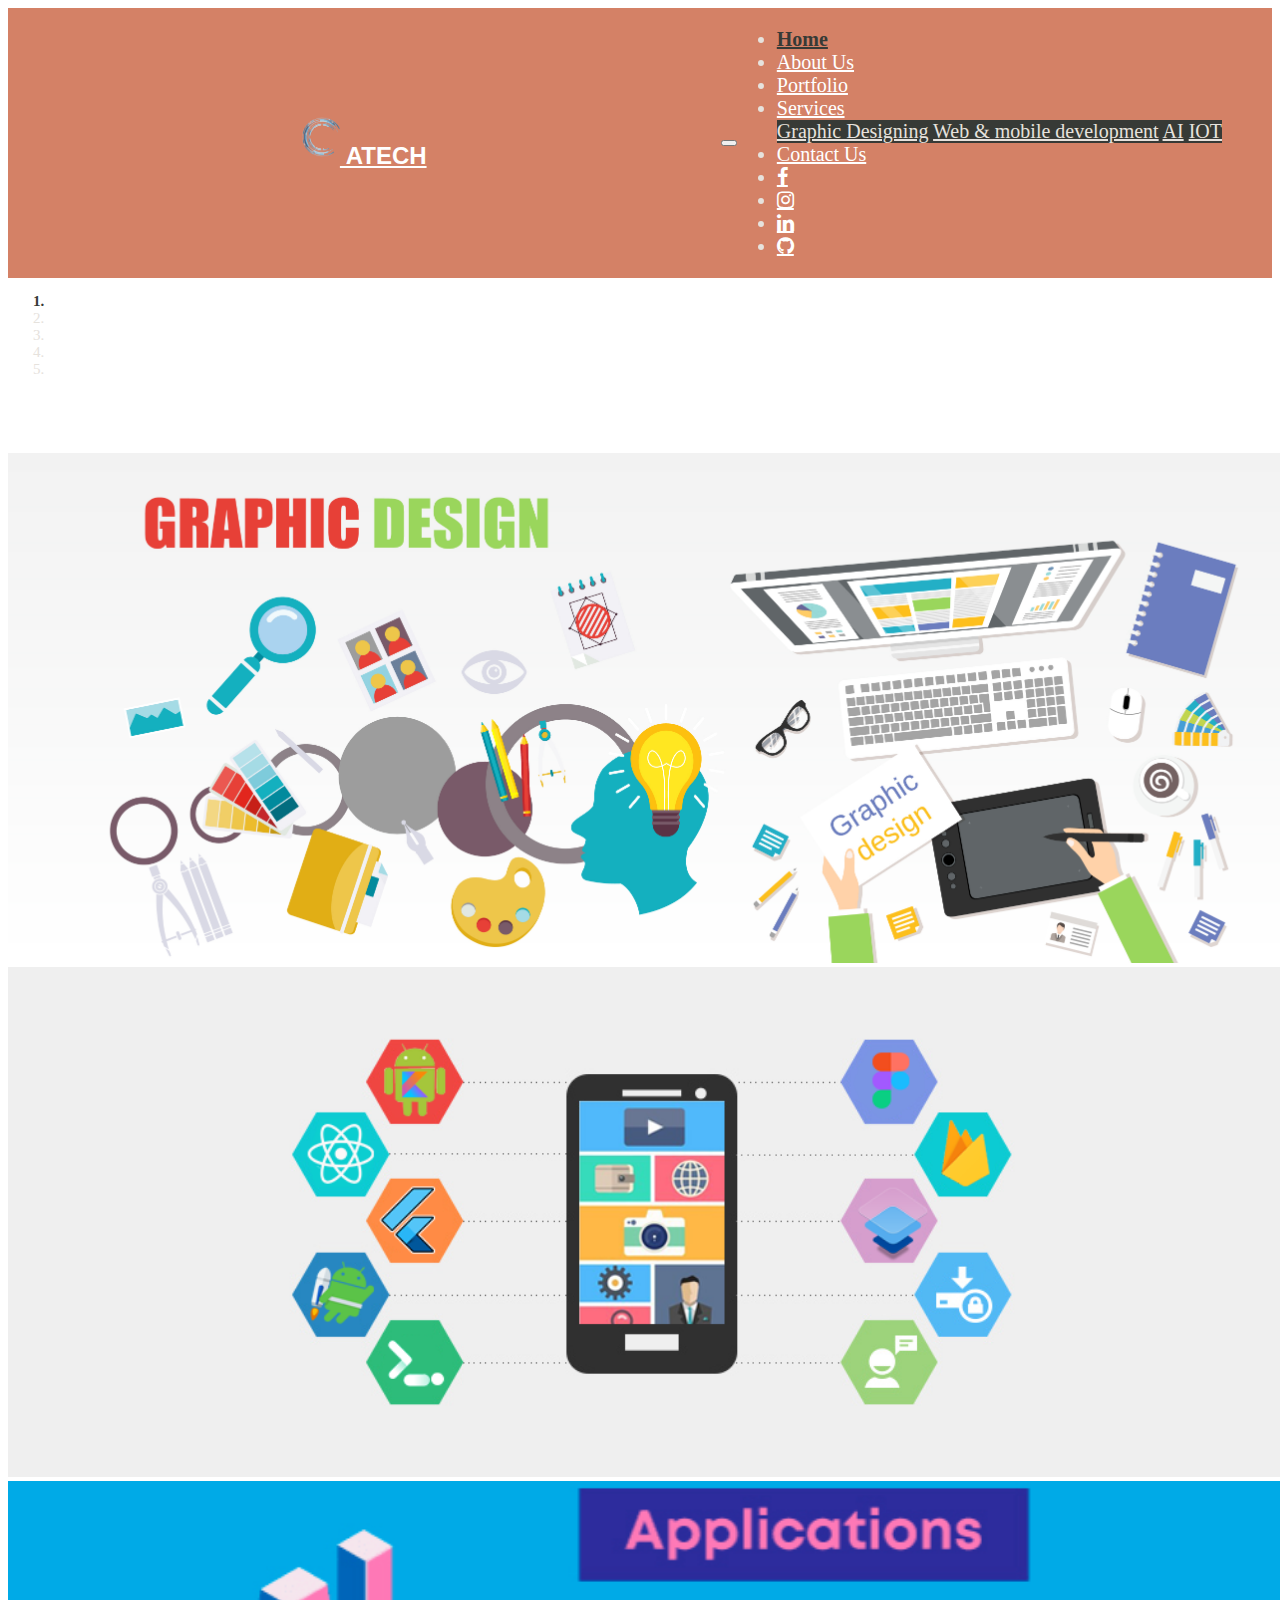
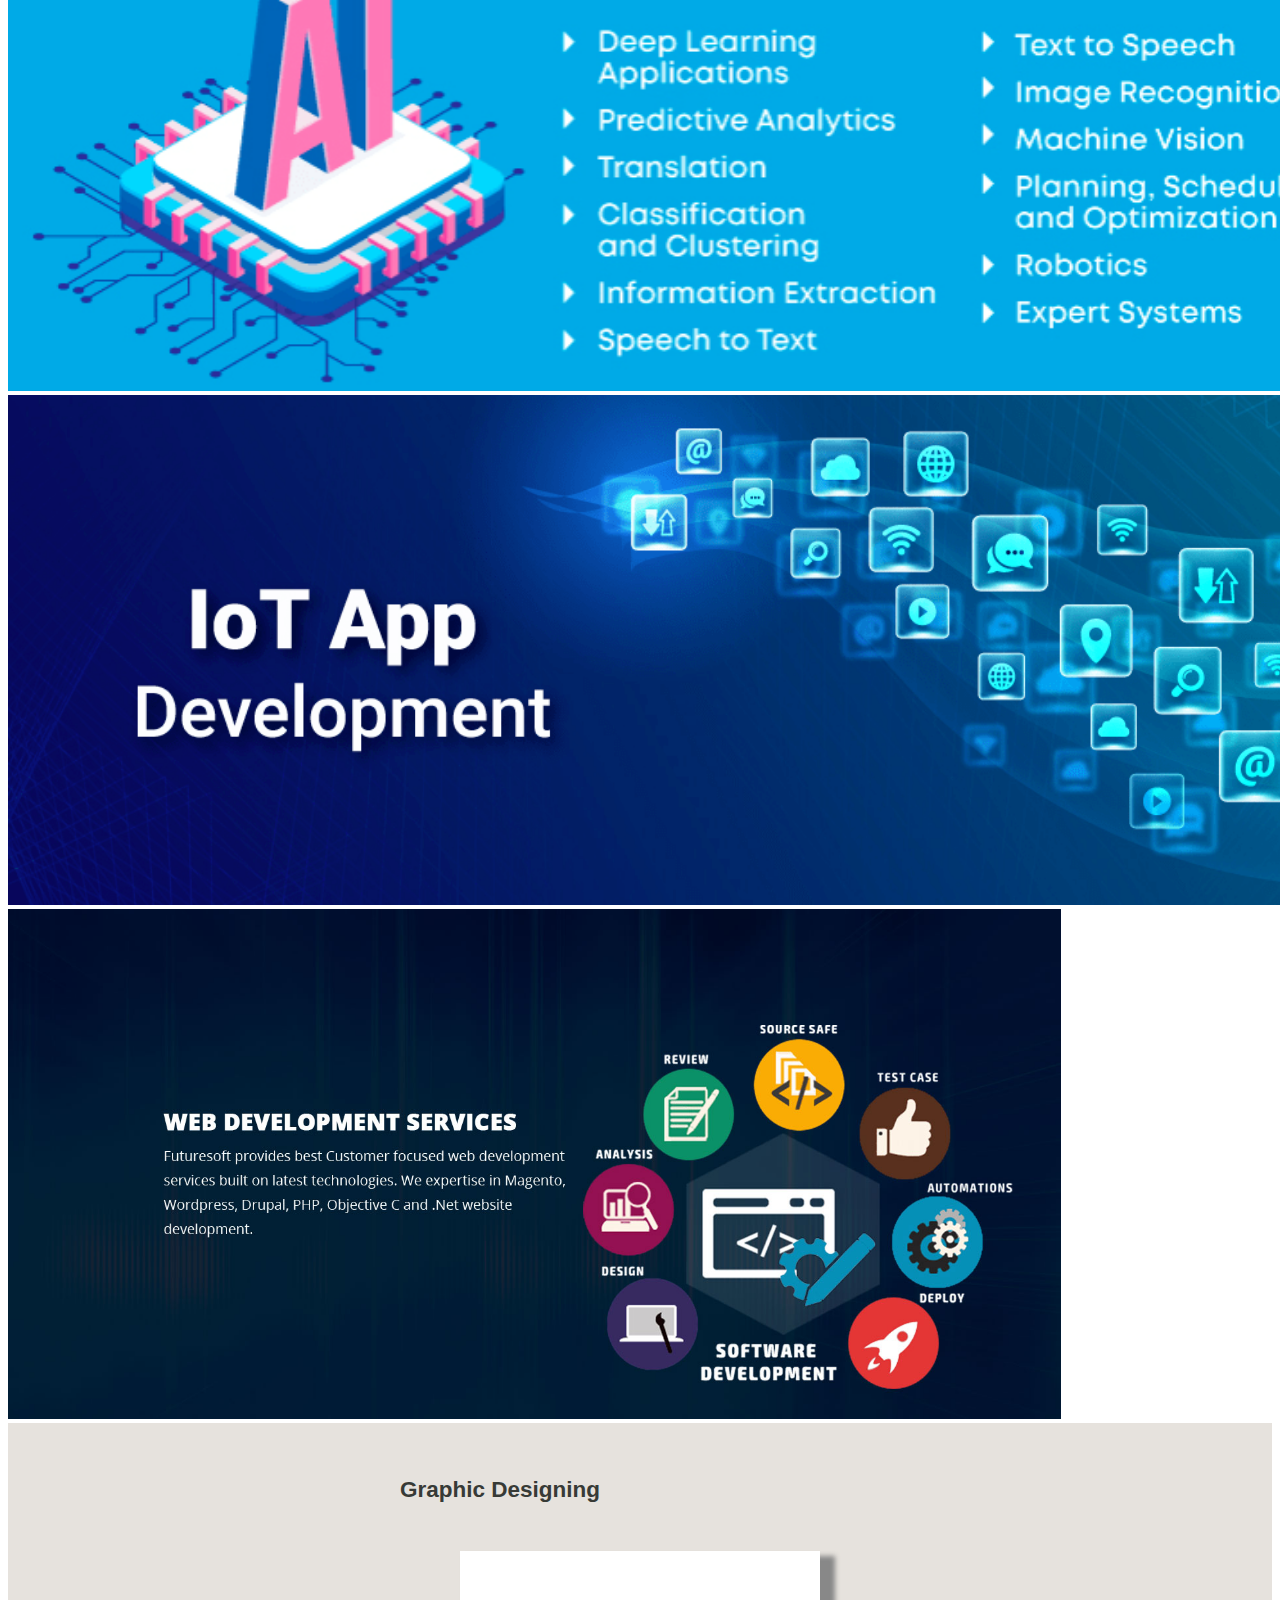
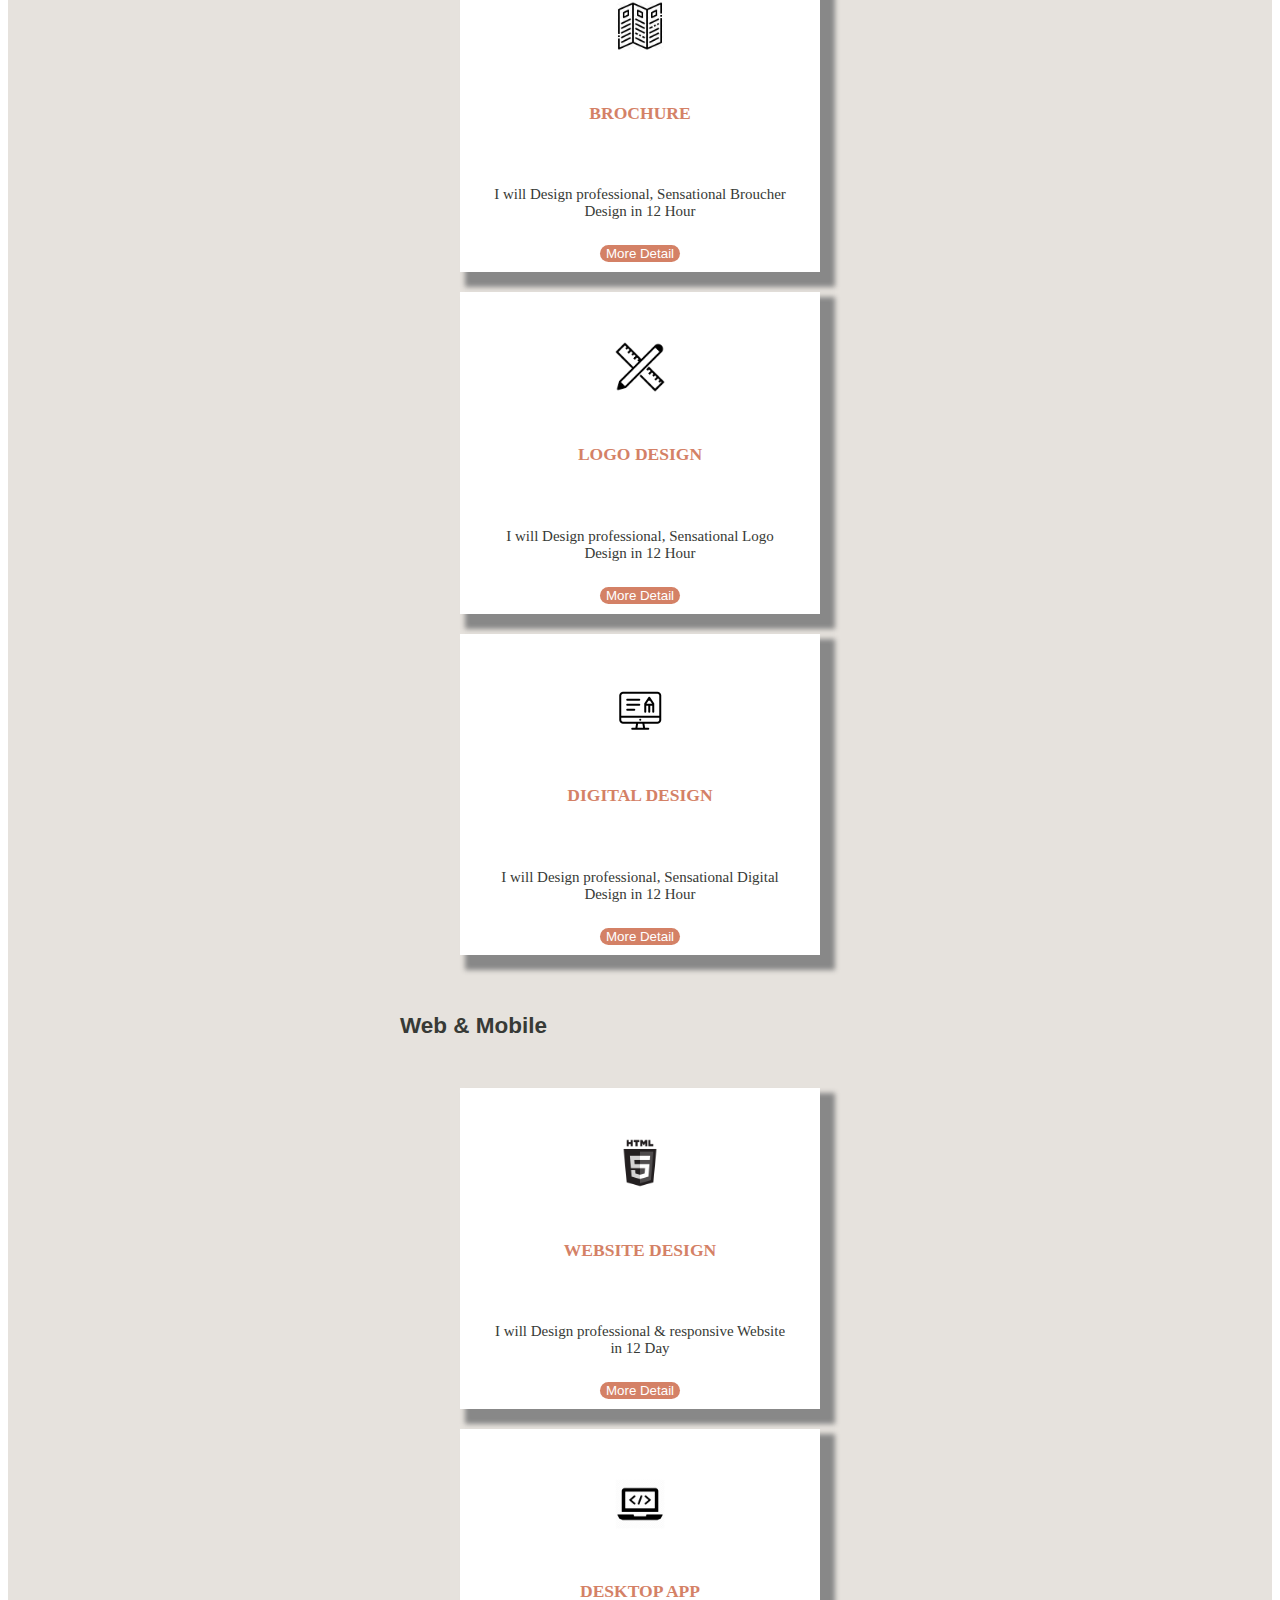
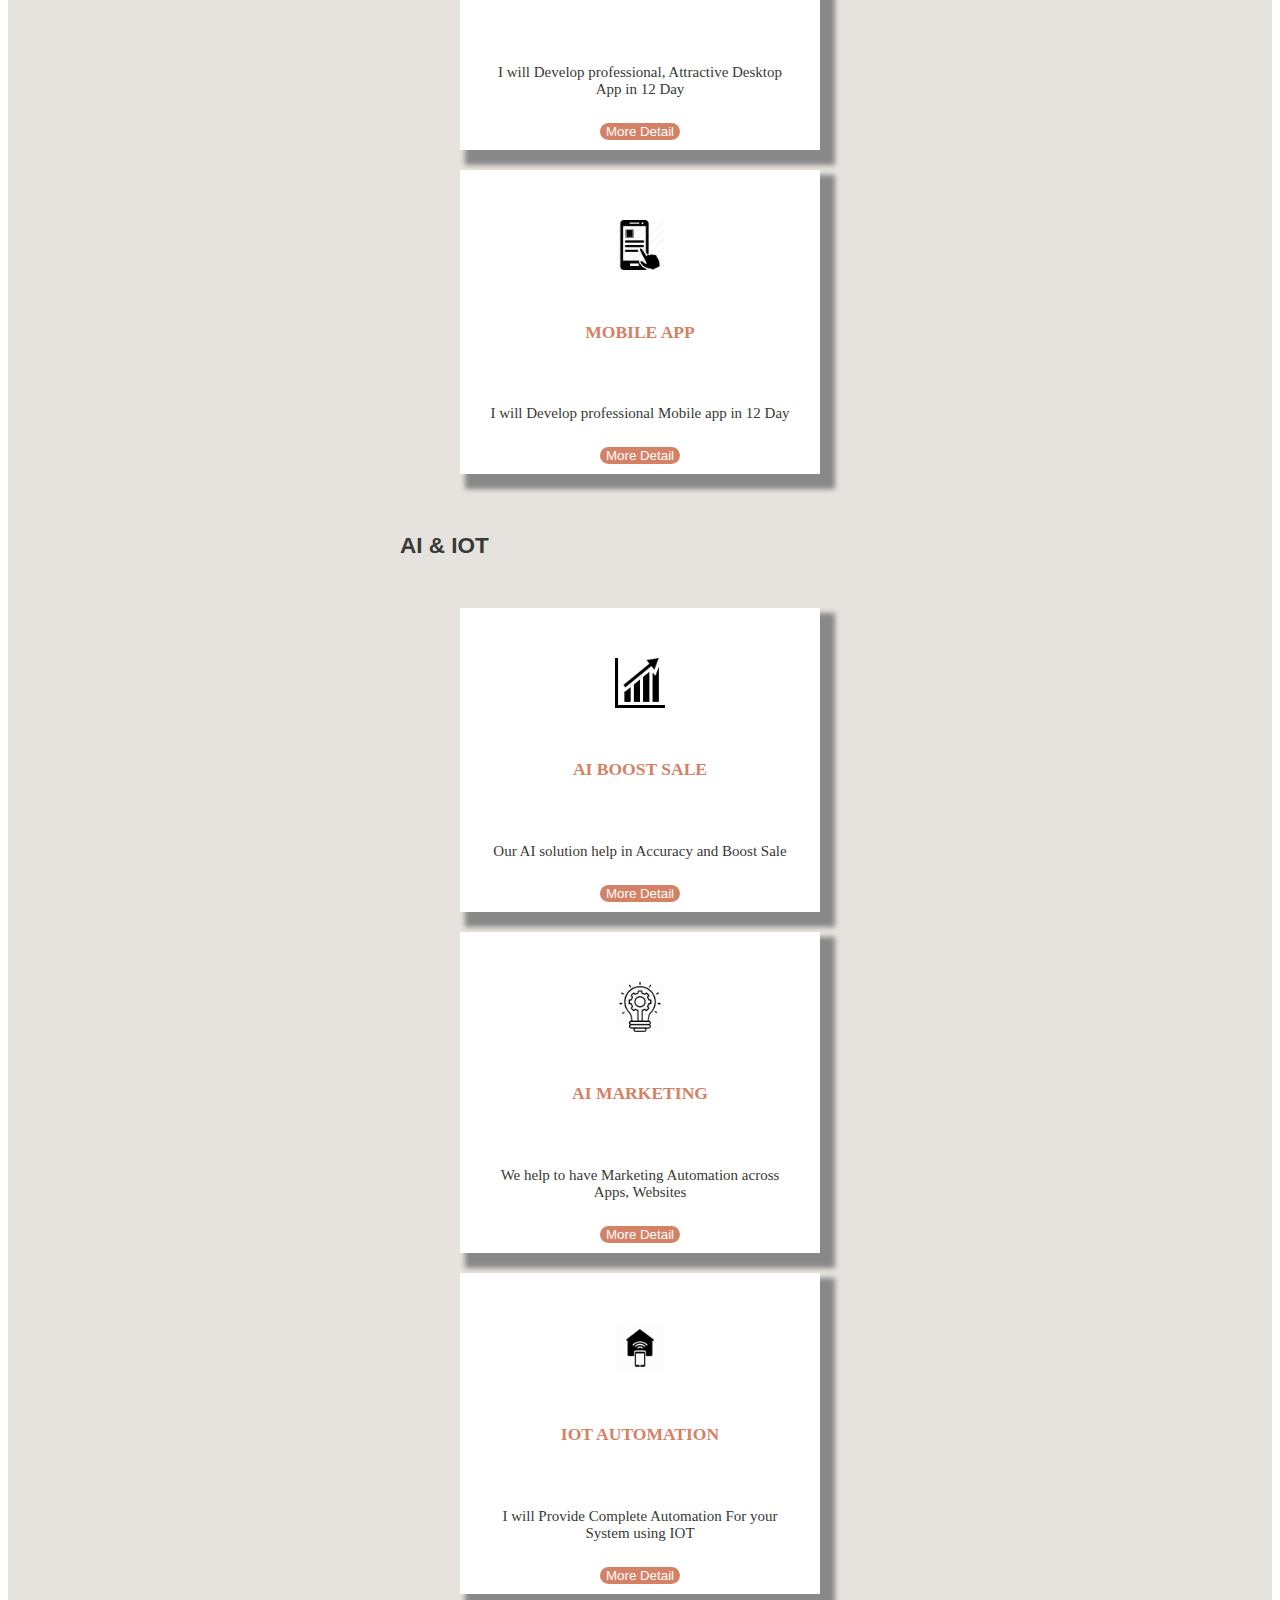
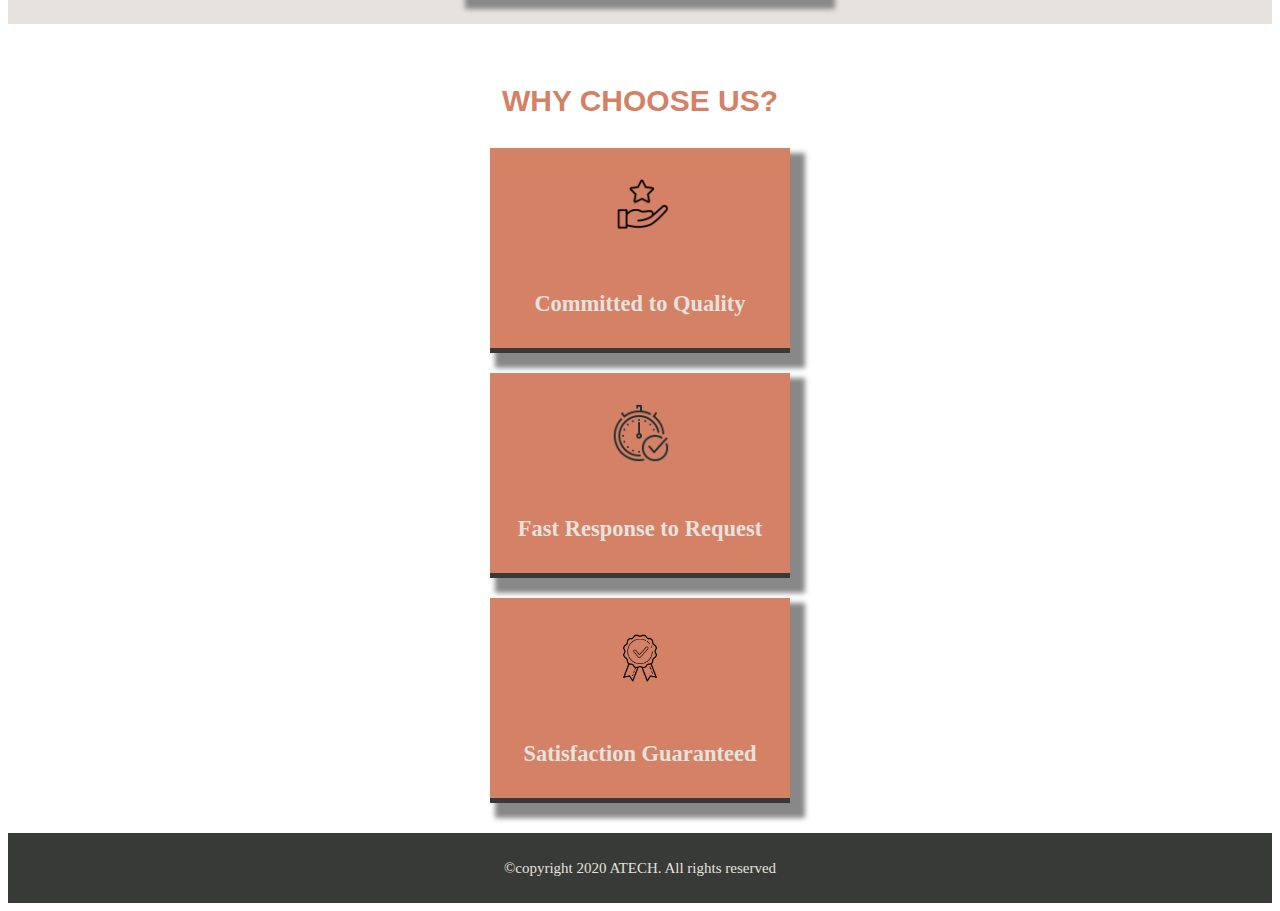
==== commit 07ac3262: "update to make Responsive web and add previous work in portfolio" ====
--- a/index.html
+++ b/index.html
@@ -99,13 +99,10 @@
     </a>
   </div>
   <div class="Services container-fluid">
-    <center>
-      <h1 class="Service_heading1">Services</h1>
-    </center>
     <div class="container" style="padding-top:5px;">
       <h2 id="graphic" class="Service_heading2">Graphic Designing</h2>
       <div class="row" style="padding-top: 20px;">
-        <div class="col-lg-4 col-md-6 col-sm-12">
+        <div class="column col-lg-4 col-md-6 col-sm-12">
           <div class="box">
             <div class="box-content1">
               <a href="#">
@@ -129,7 +126,7 @@
             </div>
           </div>
         </div>
-        <div class="col-lg-4 col-md-6 col-sm-12">
+        <div class="column col-lg-4 col-md-6 col-sm-12">
           <div class="box">
             <div class="box-content1">
               <a href="#">
@@ -153,7 +150,7 @@
             </div>
           </div>
         </div>
-        <div class="col-lg-4 col-md-6 col-sm-12">
+        <div class="column col-lg-4 col-md-6 col-sm-12">
           <div class="box">
             <div class="box-content1">
               <a href="#">
@@ -180,7 +177,7 @@
       </div>
       <h2 id="web-mobile" class="Service_heading2">Web & Mobile</h2>
       <div class="row" style="padding-top: 20px;">
-        <div class="col-lg-4 col-md-6 col-sm-12">
+        <div class="column col-lg-4 col-md-6 col-sm-12">
           <div class="box">
             <div class="box-content1">
               <a href="#">
@@ -204,7 +201,7 @@
             </div>
           </div>
         </div>
-        <div class="col-lg-4 col-md-6 col-sm-12">
+        <div class="column col-lg-4 col-md-6 col-sm-12">
           <div class="box">
             <div class="box-content1">
               <a href="#">
@@ -228,7 +225,7 @@
             </div>
           </div>
         </div>
-        <div class="col-lg-4 col-md-6 col-sm-12">
+        <div class="column col-lg-4 col-md-6 col-sm-12">
           <div class="box">
             <div class="box-content1">
               <a href="#">
@@ -255,7 +252,7 @@
       </div>
       <h2 id="AI-IOT" class="Service_heading2">AI & IOT</h2>
       <div class="row" style="padding-top: 20px; padding-bottom: 20px;">
-        <div class="col-lg-4 col-md-6 col-sm-12">
+        <div class="column col-lg-4 col-md-6 col-sm-12">
           <div class="box">
             <div class="box-content1">
               <a href="#">
@@ -277,7 +274,7 @@
             </div>
           </div>
         </div>
-        <div class="col-lg-4 col-md-6 col-sm-12">
+        <div class="column col-lg-4 col-md-6 col-sm-12">
           <div class="box">
             <div class="box-content1">
               <a href="#">
@@ -299,7 +296,7 @@
             </div>
           </div>
         </div>
-        <div class="col-lg-4 col-md-6 col-sm-12">
+        <div class="column col-lg-4 col-md-6 col-sm-12">
           <div class="box">
             <div class="box-content1">
               <a href="#">
@@ -332,7 +329,7 @@
     </div>
   <div class="container" style="padding-bottom: 20px;">
     <div class="row">
-      <div class="col-lg-4 col-md-6 col-sm-12">
+      <div class="column col-lg-4 col-md-6 col-sm-12">
         <div class="WhyBox">
           <div class="whybox-content1">
             <a href="#">
@@ -344,7 +341,7 @@
           </div>
         </div>
       </div>
-      <div class="col-lg-4 col-md-6 col-sm-12">
+      <div class="column col-lg-4 col-md-6 col-sm-12">
         <div class="WhyBox">
           <div class="whybox-content1">
             <a href="#">
@@ -356,7 +353,7 @@
           </div>
         </div>
       </div>
-      <div class="col-lg-4 col-md-6 col-sm-12">
+      <div class="column col-lg-4 col-md-6 col-sm-12">
         <div class="WhyBox">
           <div class="whybox-content1">
             <a href="#">
--- a/css/style.css
+++ b/css/style.css
@@ -6,12 +6,16 @@
 }
 .navbar {
     background-color: #D48166 !important;
+    display: flex;
+    justify-content: center;
+    align-items: center;
 }
 .navbar-brand {
     font-family: Verdana, Geneva, Tahoma, sans-serif;
     color: white !important;
     font-size:x-large;
     font-weight: bolder;
+    margin: auto;
 }
 .navbar-brand:hover {
     color: #373A36 !important;
@@ -25,17 +29,12 @@
     padding-right: 50px;
 }
 .nav-link {
-    border-radius: 25px;
     color: white!important;
 
 }
 .nav-link:hover , .dropdown-item:hover{
-    background-color: #373A36;
-    color:#D48166 !important;
+    color:#373A36 !important;
 } 
-.nav-link:active {
-    background-color: #373A36 !important;
-}
 .dropdown-menu {
     background-color:#373A36  ;
 }
@@ -43,8 +42,8 @@
     color: #E6E2DD;
 }
 .active {
-    background-color: #373A36;
-    color: #D48166;
+    color: #373A36 !important;
+    font-weight:bold ;
 }
 .carousel-control-prev-icon:hover,.carousel-control-next-icon:hover{
    background-color: #373A36;
@@ -52,6 +51,11 @@
 }
 .Services {
     background-color:#E6E2DD;
+    margin: auto;
+    display: flex;
+    justify-content: center;
+    align-items: center;
+
 }
 .Service_heading1{
     font-family: Verdana, Geneva, Tahoma, sans-serif;
@@ -70,6 +74,12 @@
   .Service_heading1:hover, .Service_heading2:hover{
       color:#D48166;
   } 
+
+.column{
+    display: flex;
+    justify-content: center;
+    align-items: center;
+}
 .col-lg-4{
     padding: 10px;
 }
@@ -77,7 +87,7 @@
     height: fit-content;
     width: fit-content;
     background-color: white;
-    box-shadow: 10px 10px 5px 5px #888888;
+    box-shadow: 10px 10px 5px 5px #888888;  
 
 }
 .box-content1 {
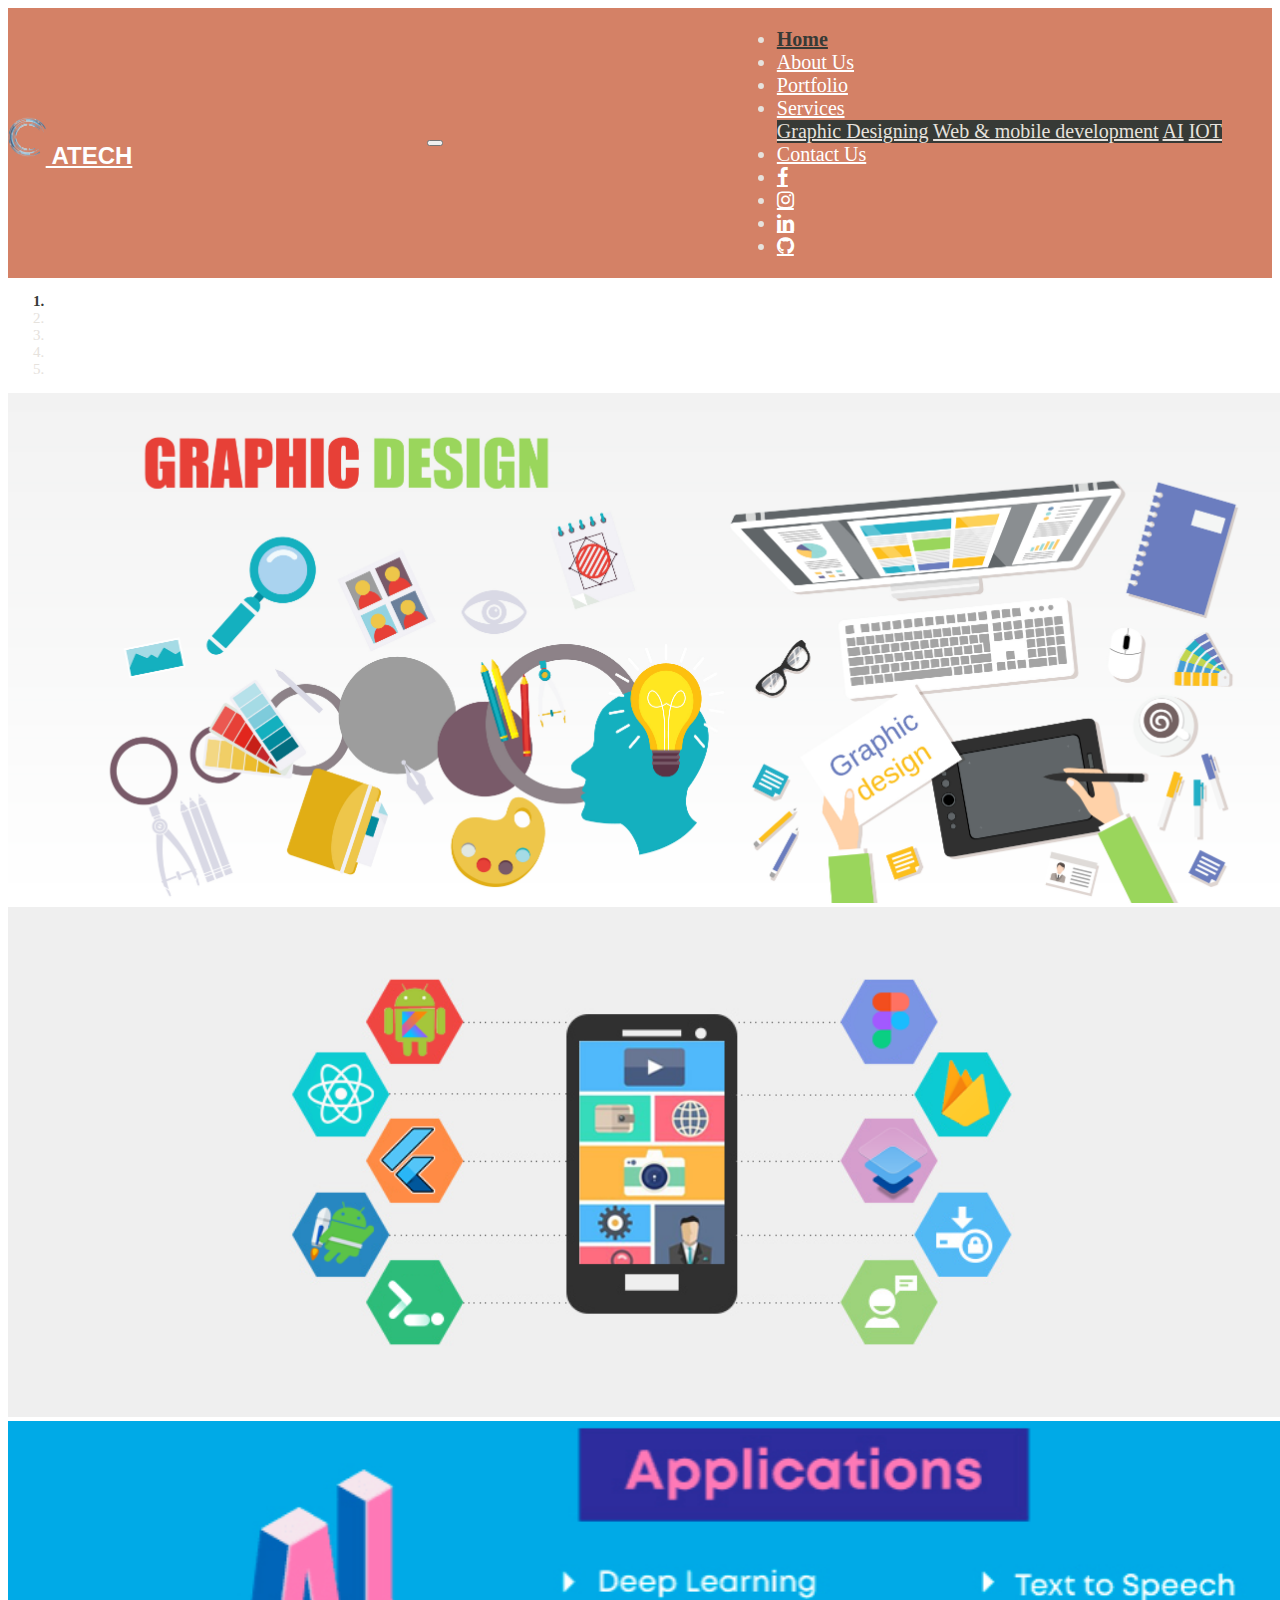
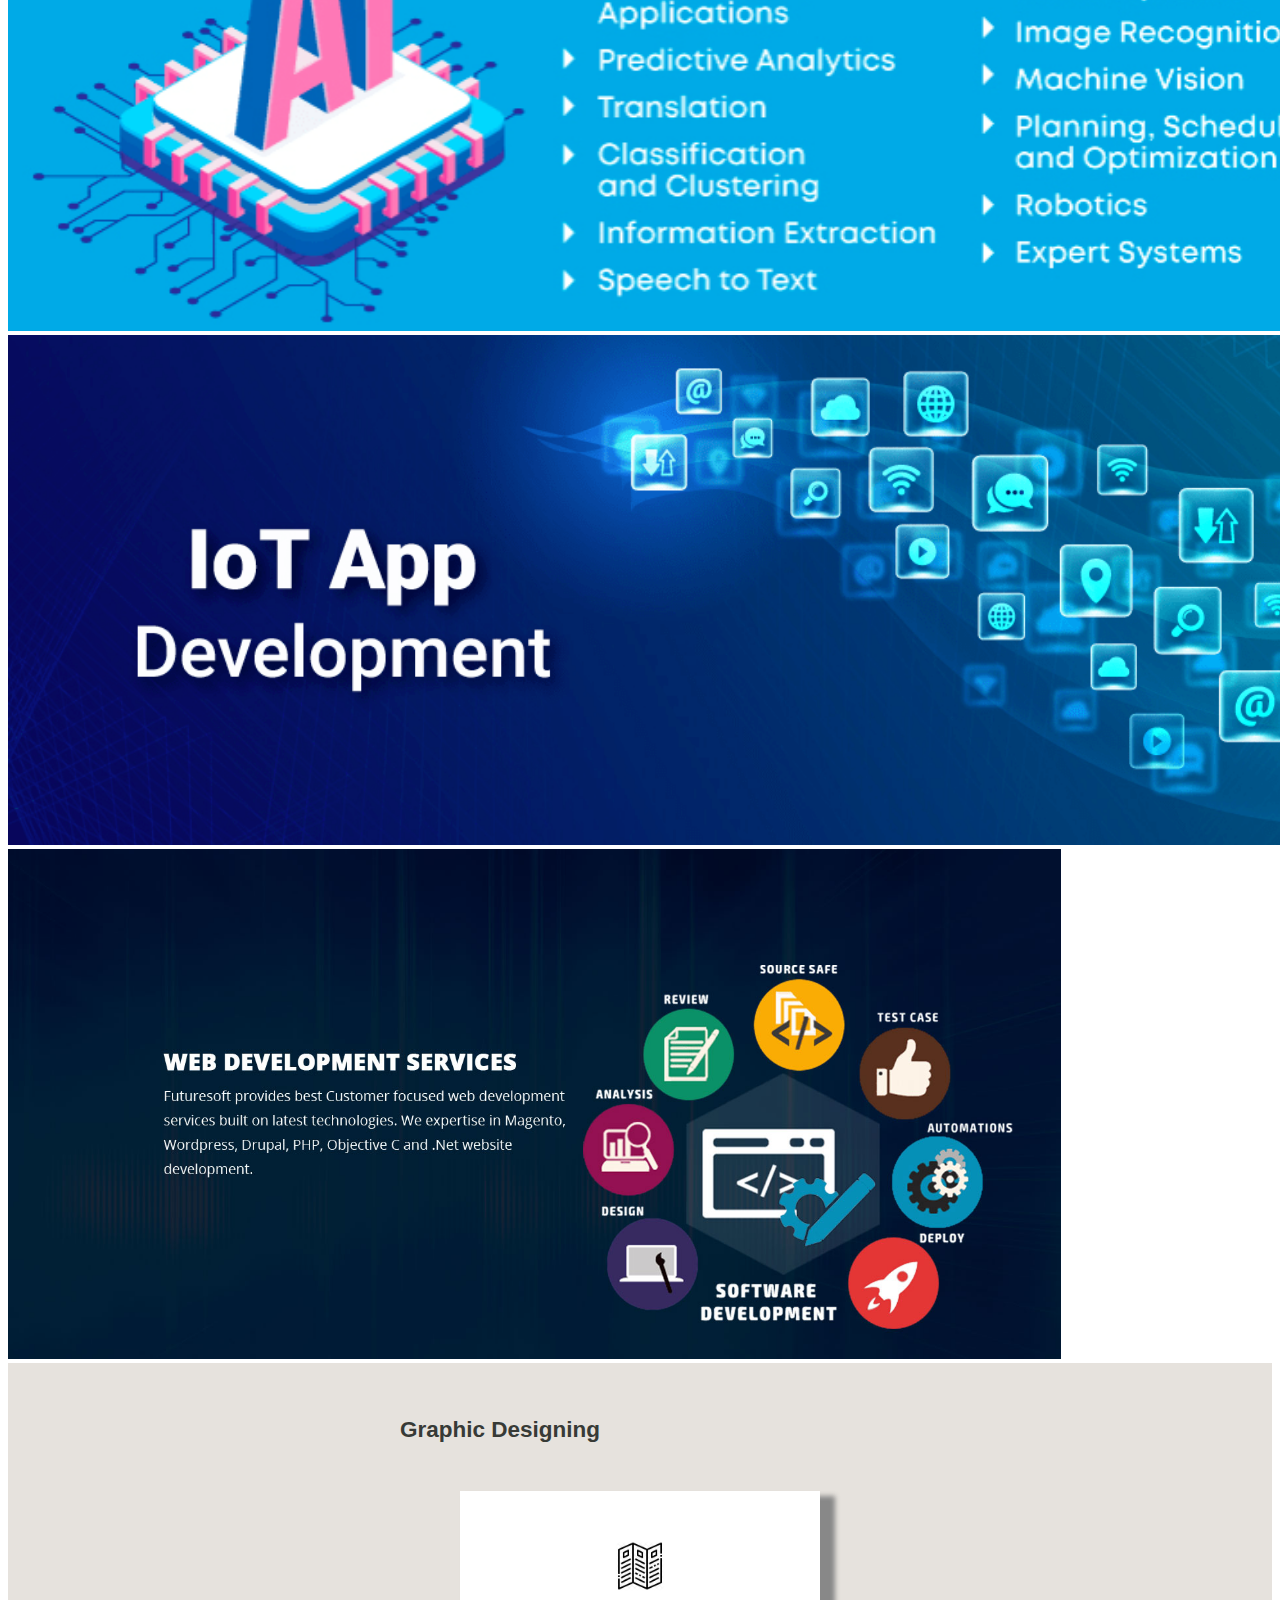
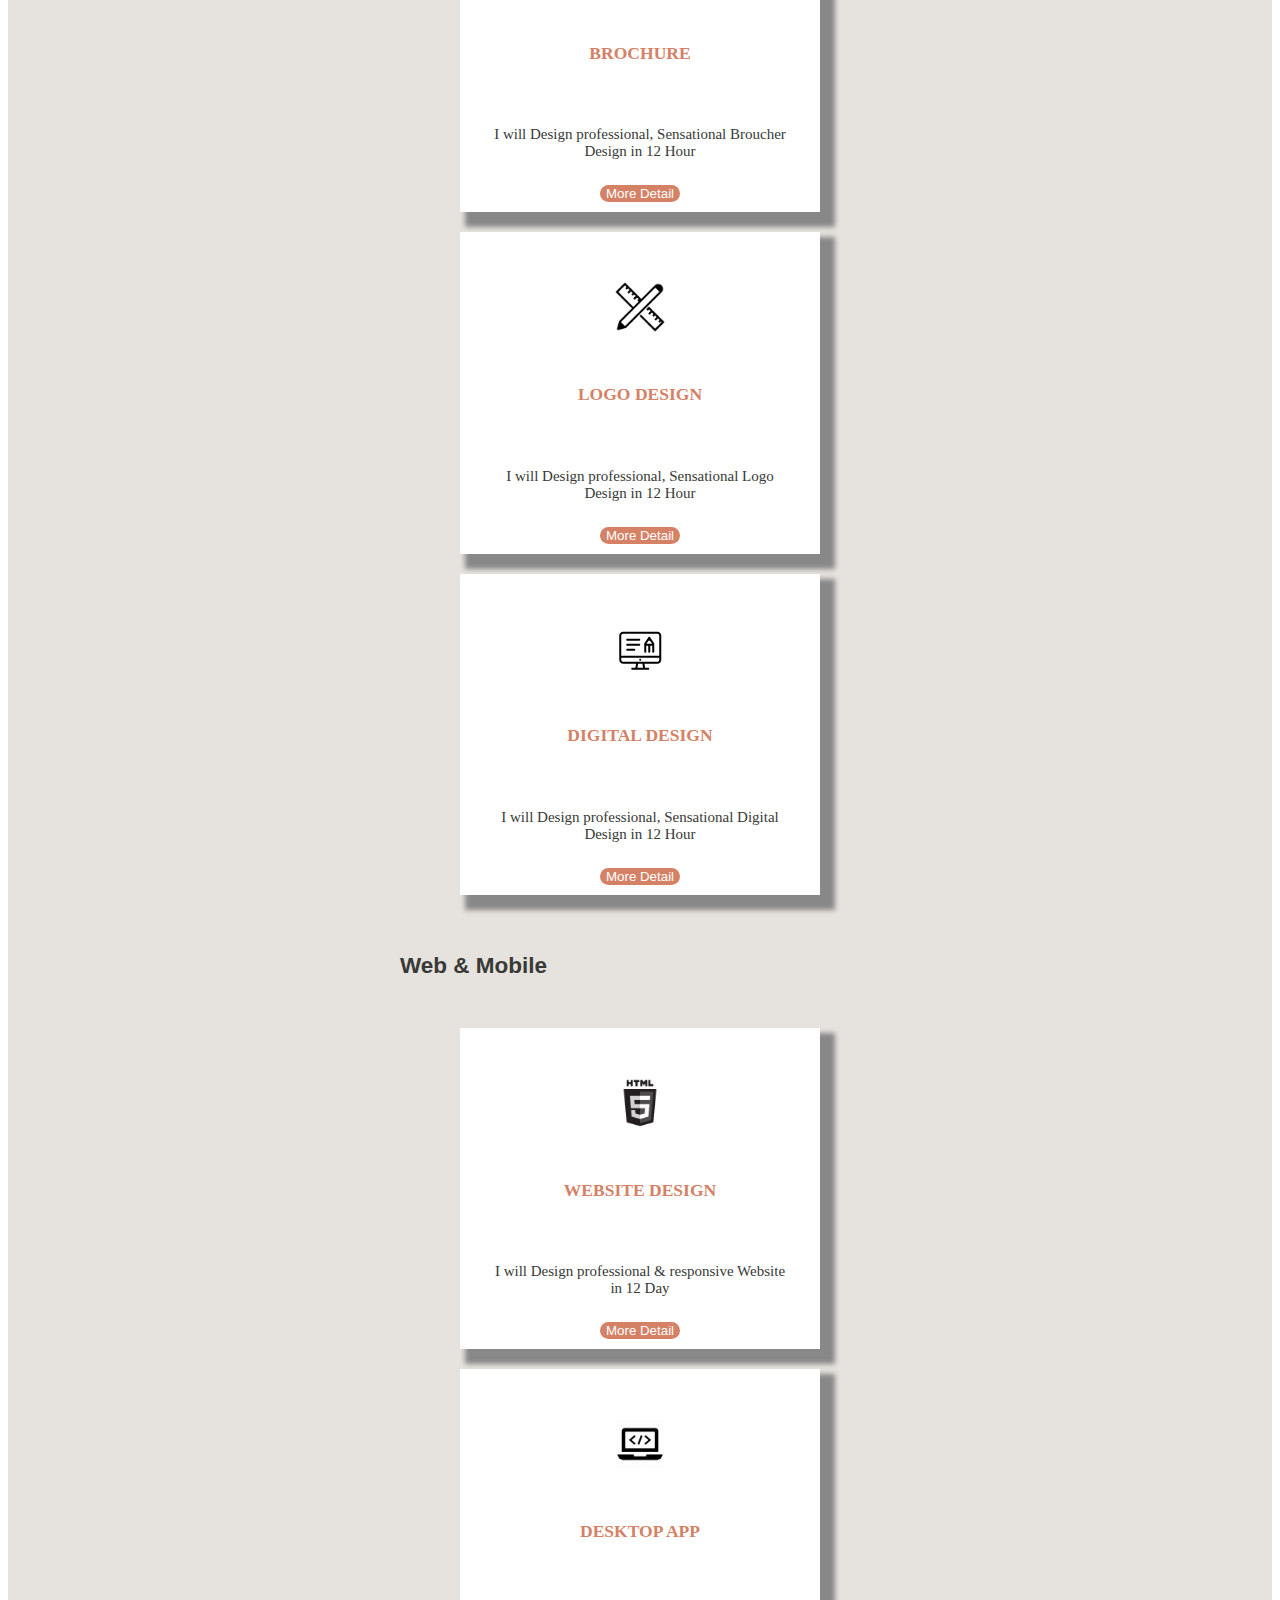
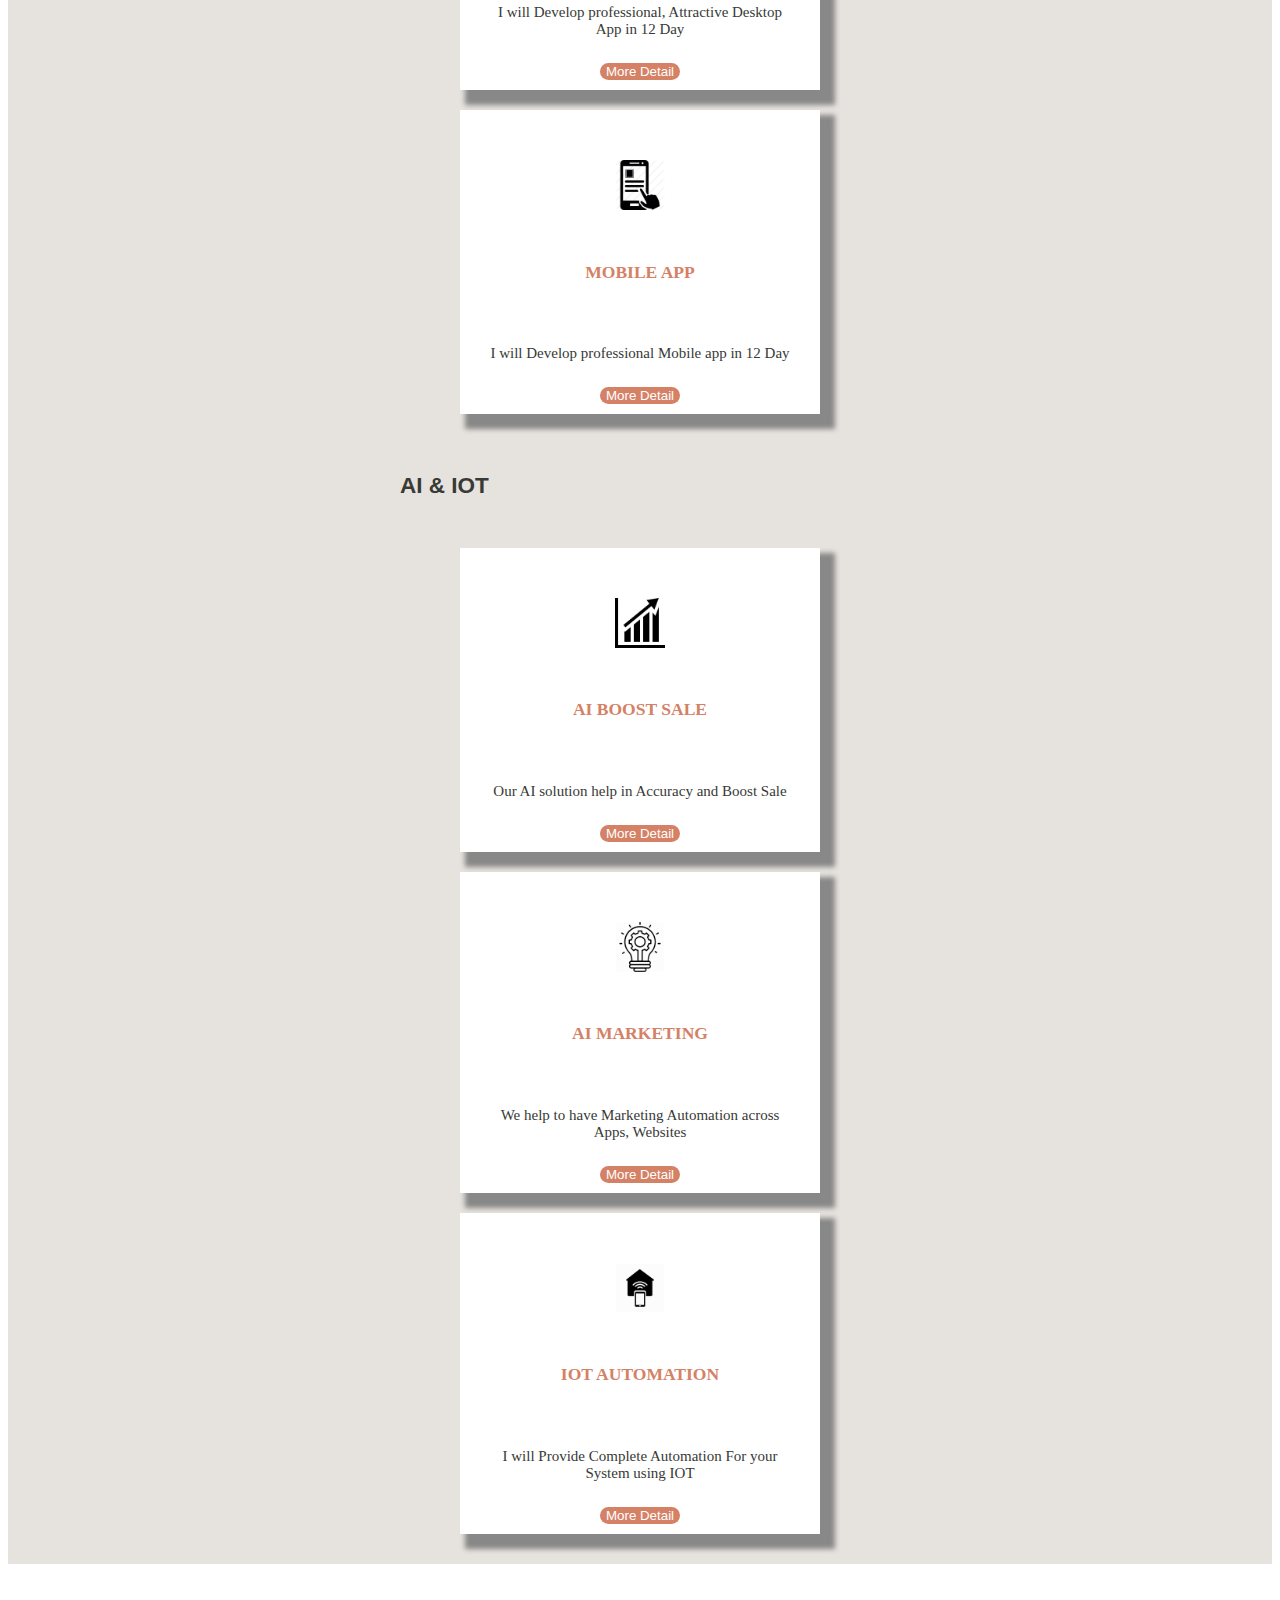
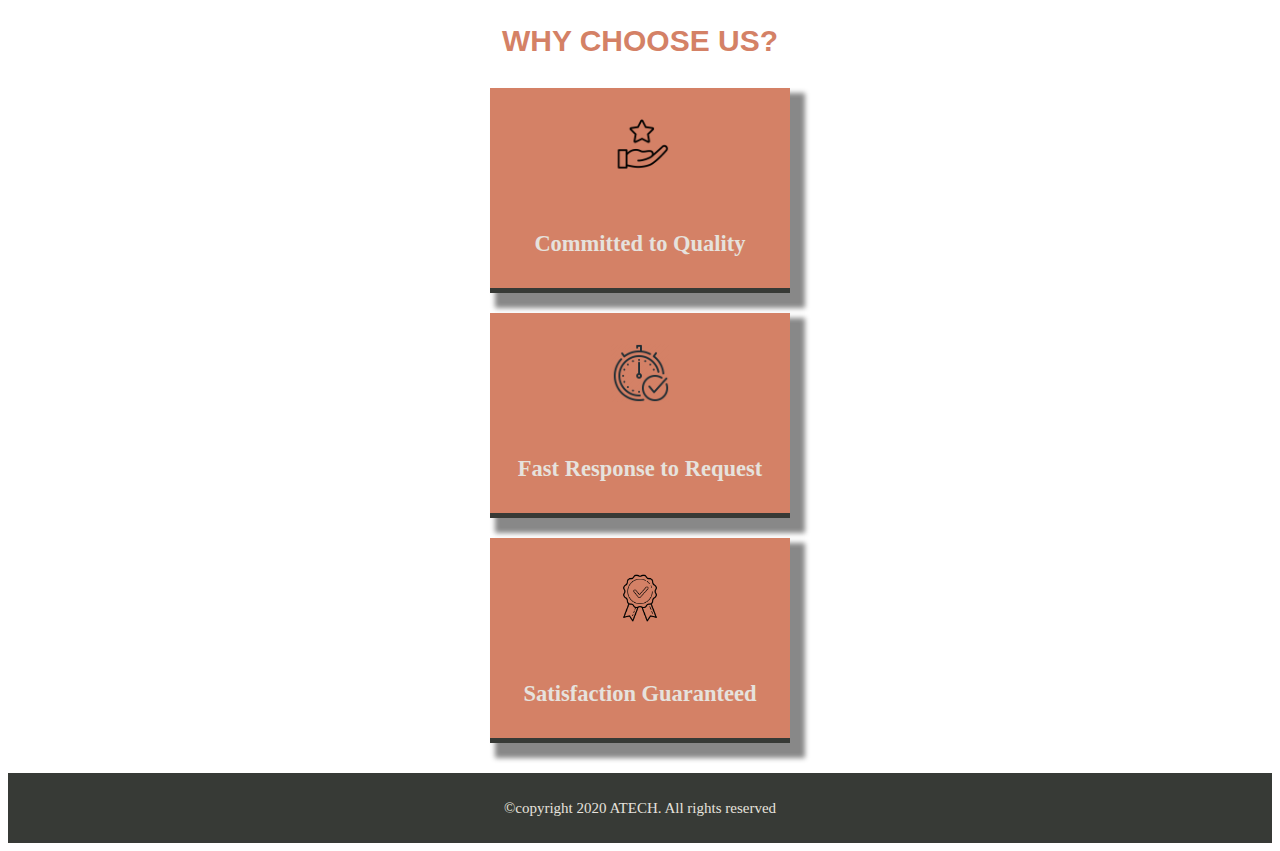
==== commit 2536dd03: "new version with some responsivness" ====
--- a/index.html
+++ b/index.html
@@ -14,8 +14,8 @@
 </head>
 
 <body>
-  <div class="container-fluid">
-  <nav class="navbar fixed-top navbar-expand-lg navbar-light bg-light">
+
+  <nav class="navbar navbar-expand-lg navbar-light bg-light">
     <a class="navbar-brand" href="index.html"><img src="images/Logo.png" alt="Logo" height="40px"
         style="padding-bottom: 7px;"> ATECH</a>
     <button class="navbar-toggler" type="button" data-toggle="collapse" data-target="#navbarNavDropdown"
@@ -63,40 +63,41 @@
       </ul>
     </div>
   </nav>
-</div>
-  <div id="carouselExampleIndicators" class="carousel slide" data-ride="carousel">
-    <ol class="carousel-indicators">
-      <li data-target="#carouselExampleIndicators" data-slide-to="0" class="active"></li>
-      <li data-target="#carouselExampleIndicators" data-slide-to="1"></li>
-      <li data-target="#carouselExampleIndicators" data-slide-to="2"></li>
-      <li data-target="#carouselExampleIndicators" data-slide-to="3"></li>
-      <li data-target="#carouselExampleIndicators" data-slide-to="4"></li>
-    </ol>
-    <div class="carousel-inner" style="padding-top: 60px;">
-      <div class="carousel-item active">
-        <img class="d-block w-100" src="images/graphicslide.jpg" alt="Graphic Designing" height="510px">
-      </div>
-      <div class="carousel-item">
-        <img class="d-block w-100" src="images/mobileslide.png" alt="mobile development" height="510px">
-      </div>
-      <div class="carousel-item">
-        <img class="d-block w-100" src="images/AIslide.png" alt="AI" height="510px">
-      </div>
-      <div class="carousel-item">
-        <img class="d-block w-100" src="images/IoTSlide.png" alt="IOT" height="510px">
-      </div>
-      <div class="carousel-item">
-        <img class="d-block w-100" src="images/webslider.jpg" alt="Website development" height="510px">
-      </div>
-    </div>
-    <a class="carousel-control-prev" href="#carouselExampleIndicators" role="button" data-slide="prev">
-      <span class="carousel-control-prev-icon" aria-hidden="true"></span>
-      <span class="sr-only">Previous</span>
-    </a>
-    <a class="carousel-control-next" href="#carouselExampleIndicators" role="button" data-slide="next">
-      <span class="carousel-control-next-icon" aria-hidden="true"></span>
-      <span class="sr-only">Next</span>
-    </a>
+  <div >
+    <div id="carouselExampleIndicators" class="carousel slide" data-ride="carousel">
+      <ol class="carousel-indicators">
+        <li data-target="#carouselExampleIndicators" data-slide-to="0" class="active"></li>
+        <li data-target="#carouselExampleIndicators" data-slide-to="1"></li>
+        <li data-target="#carouselExampleIndicators" data-slide-to="2"></li>
+        <li data-target="#carouselExampleIndicators" data-slide-to="3"></li>
+        <li data-target="#carouselExampleIndicators" data-slide-to="4"></li>
+      </ol>
+      <div class="carousel-inner">
+        <div class="carousel-item active">
+          <img class="d-block w-100" src="images/graphicslide.jpg" alt="Graphic Designing" height="510px">
+        </div>
+        <div class="carousel-item">
+          <img class="d-block w-100" src="images/mobileslide.png" alt="mobile development" height="510px">
+        </div>
+        <div class="carousel-item">
+          <img class="d-block w-100" src="images/AIslide.png" alt="AI" height="510px">
+        </div>
+        <div class="carousel-item">
+          <img class="d-block w-100" src="images/IoTSlide.png" alt="IOT" height="510px">
+        </div>
+        <div class="carousel-item">
+          <img class="d-block w-100" src="images/webslider.jpg" alt="Website development" height="510px">
+        </div>
+      </div>
+      <a class="carousel-control-prev" href="#carouselExampleIndicators" role="button" data-slide="prev">
+        <span class="carousel-control-prev-icon" aria-hidden="true"></span>
+        <span class="sr-only">Previous</span>
+      </a>
+      <a class="carousel-control-next" href="#carouselExampleIndicators" role="button" data-slide="next">
+        <span class="carousel-control-next-icon" aria-hidden="true"></span>
+        <span class="sr-only">Next</span>
+      </a>
+    </div>
   </div>
   <div class="Services container-fluid">
     <div class="container" style="padding-top:5px;">
@@ -327,56 +328,57 @@
         <h1 class="HeadingTitle"> WHY CHOOSE US?</h1>
       </center>
     </div>
-  <div class="container" style="padding-bottom: 20px;">
-    <div class="row">
-      <div class="column col-lg-4 col-md-6 col-sm-12">
-        <div class="WhyBox">
-          <div class="whybox-content1">
-            <a href="#">
-              <img src="images/icons/quality.png" alt="quality" height="60px">
-            </a>
-          </div>
-          <div class="whybox-content2">
-            <h2> Committed to Quality</h2>
-          </div>
-        </div>
-      </div>
-      <div class="column col-lg-4 col-md-6 col-sm-12">
-        <div class="WhyBox">
-          <div class="whybox-content1">
-            <a href="#">
-              <img src="images/icons/response.png" alt="Response time" height="60px">
-            </a>
-          </div>
-          <div class="whybox-content2">
-            <h2> Fast Response to Request</h2>
-          </div>
-        </div>
-      </div>
-      <div class="column col-lg-4 col-md-6 col-sm-12">
-        <div class="WhyBox">
-          <div class="whybox-content1">
-            <a href="#">
-              <img src="images/icons/guarantee.png" alt="Guaranteed" height="60px">
-            </a>
-          </div>
-          <div class="whybox-content2">
-            <h2> Satisfaction Guaranteed</h2>
-          </div>
-        </div>
-      </div>
+    <div class="container" style="padding-bottom: 20px;">
+      <div class="row">
+        <div class="column col-lg-4 col-md-6 col-sm-12">
+          <div class="WhyBox">
+            <div class="whybox-content1">
+              <a href="#">
+                <img src="images/icons/quality.png" alt="quality" height="60px">
+              </a>
+            </div>
+            <div class="whybox-content2">
+              <h2> Committed to Quality</h2>
+            </div>
+          </div>
+        </div>
+        <div class="column col-lg-4 col-md-6 col-sm-12">
+          <div class="WhyBox">
+            <div class="whybox-content1">
+              <a href="#">
+                <img src="images/icons/response.png" alt="Response time" height="60px">
+              </a>
+            </div>
+            <div class="whybox-content2">
+              <h2> Fast Response to Request</h2>
+            </div>
+          </div>
+        </div>
+        <div class="column col-lg-4 col-md-6 col-sm-12">
+          <div class="WhyBox">
+            <div class="whybox-content1">
+              <a href="#">
+                <img src="images/icons/guarantee.png" alt="Guaranteed" height="60px">
+              </a>
+            </div>
+            <div class="whybox-content2">
+              <h2> Satisfaction Guaranteed</h2>
+            </div>
+          </div>
+        </div>
+      </div>
+    </div>
+    <div>
+      <a onclick="topFunction()" id="myBtn">
+        <img src="images/icons/arrow_up.png" alt="arrow_up" height="25px">
+  
+      </a>
     </div>
   </div>
-</div>
   <div class="Footer">
     <footer>&copy;copyright 2020 ATECH. All rights reserved</footer>
   </div>
-  <div>
-    <a onclick="topFunction()" id="myBtn">
-      <img src="images/icons/arrow_up.png" alt="arrow_up" height="25px">
-
-    </a>
-  </div>
+  
 
 
 
--- a/css/style.css
+++ b/css/style.css
@@ -7,7 +7,7 @@
 .navbar {
     background-color: #D48166 !important;
     display: flex;
-    justify-content: center;
+    justify-content: space-between !important;
     align-items: center;
 }
 .navbar-brand {
@@ -15,7 +15,7 @@
     color: white !important;
     font-size:x-large;
     font-weight: bolder;
-    margin: auto;
+    /* margin: auto; */
 }
 .navbar-brand:hover {
     color: #373A36 !important;
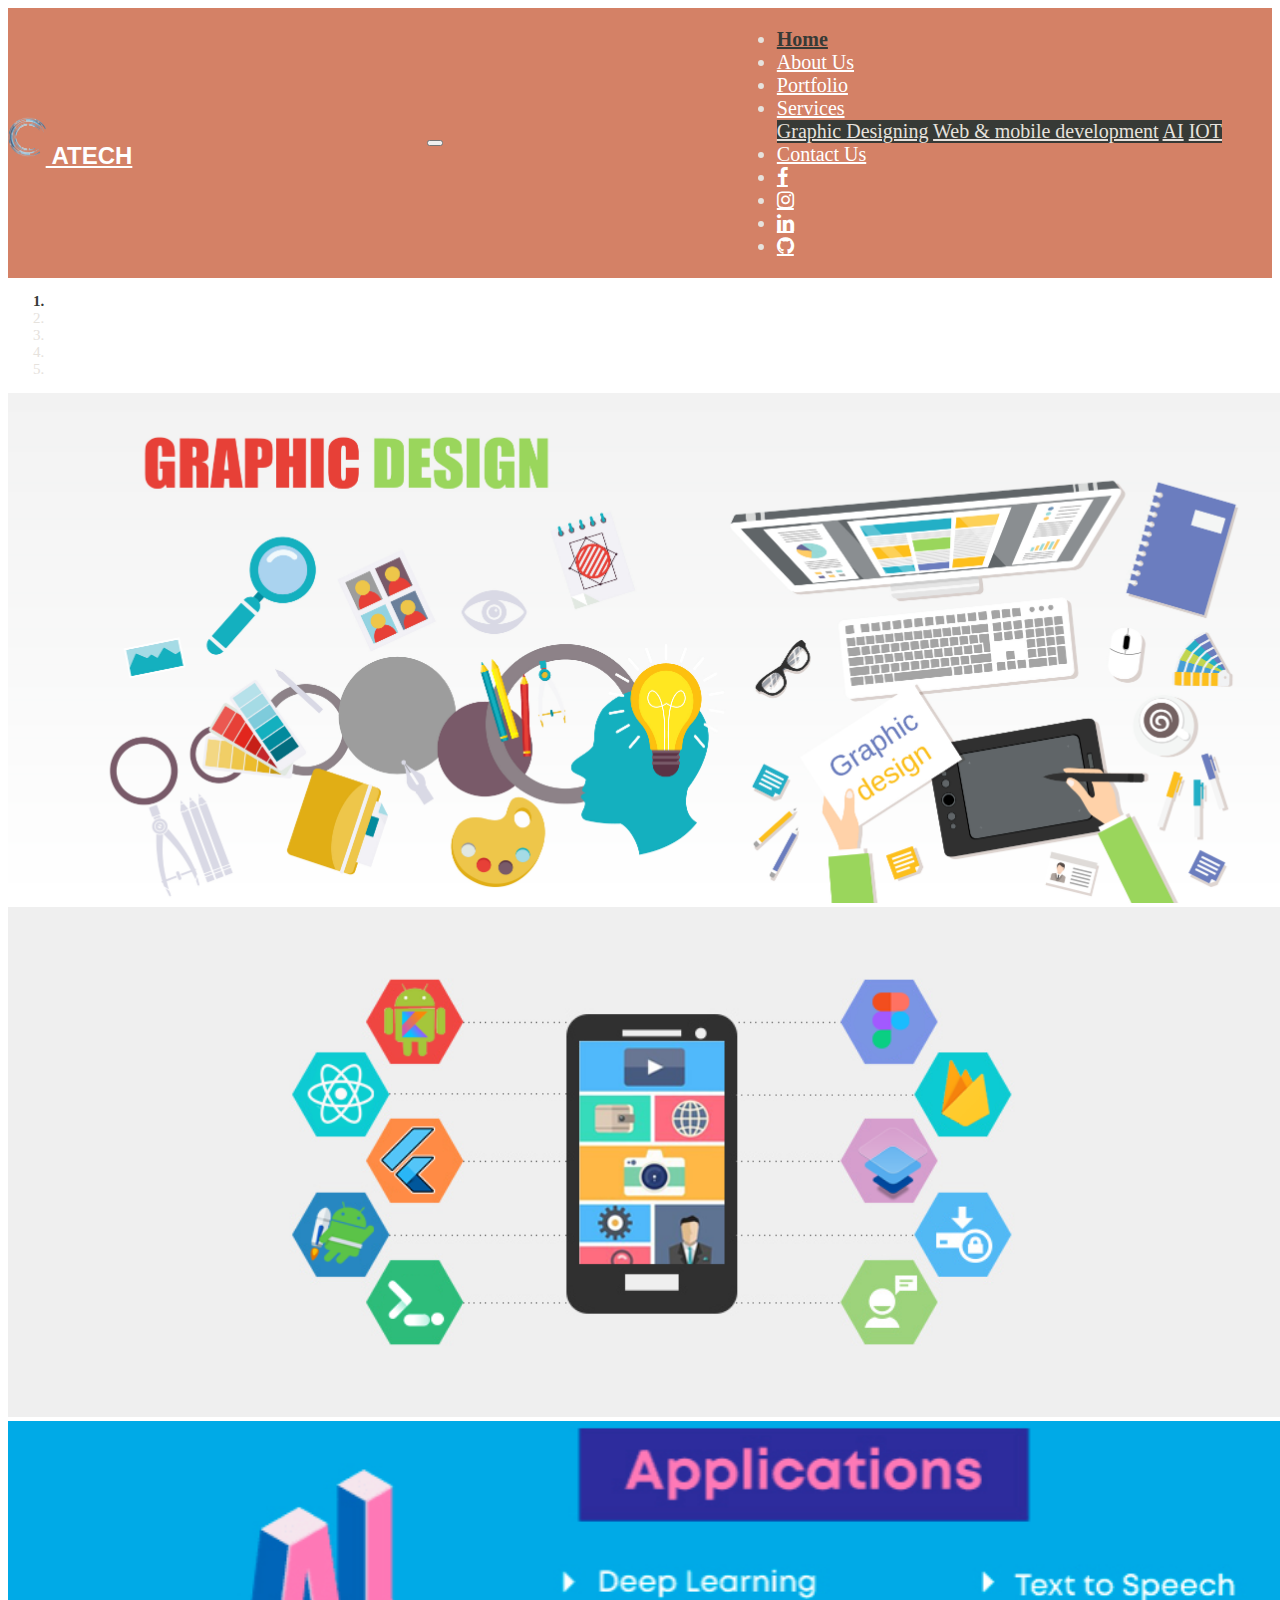
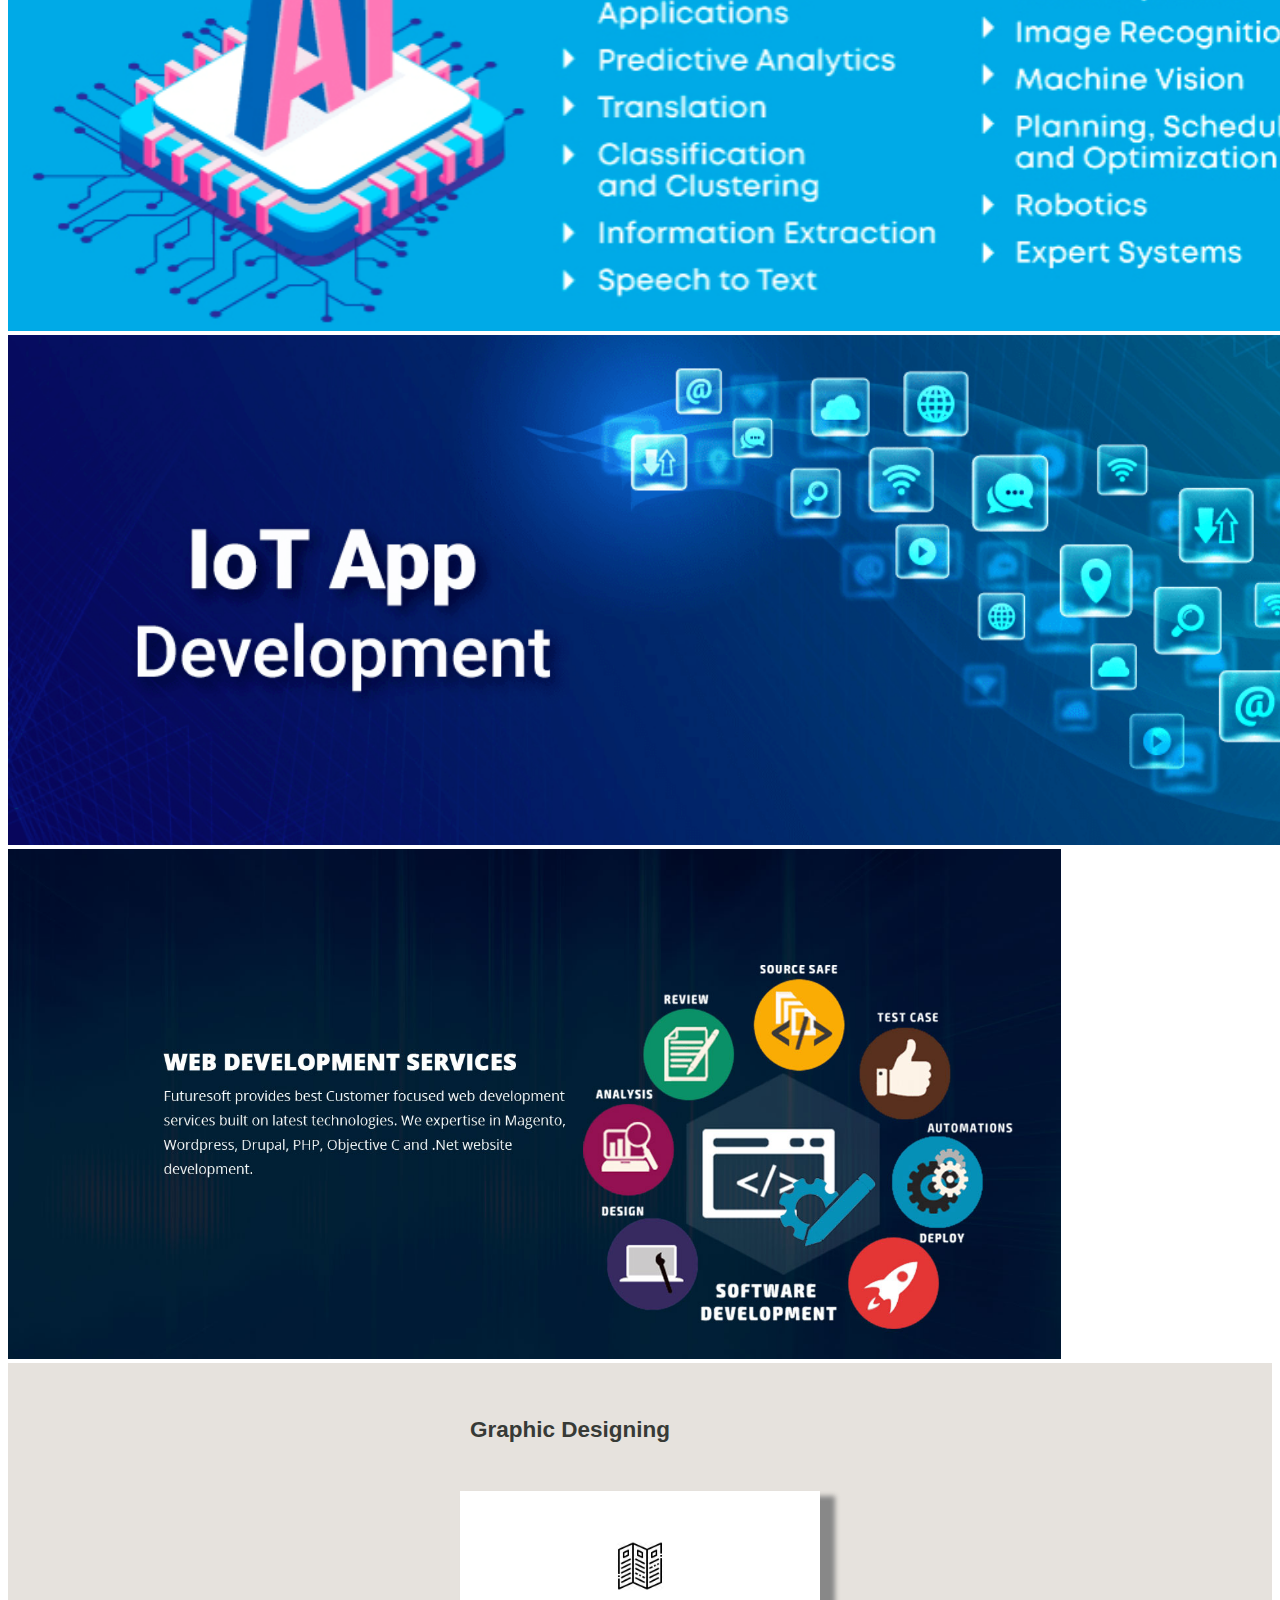
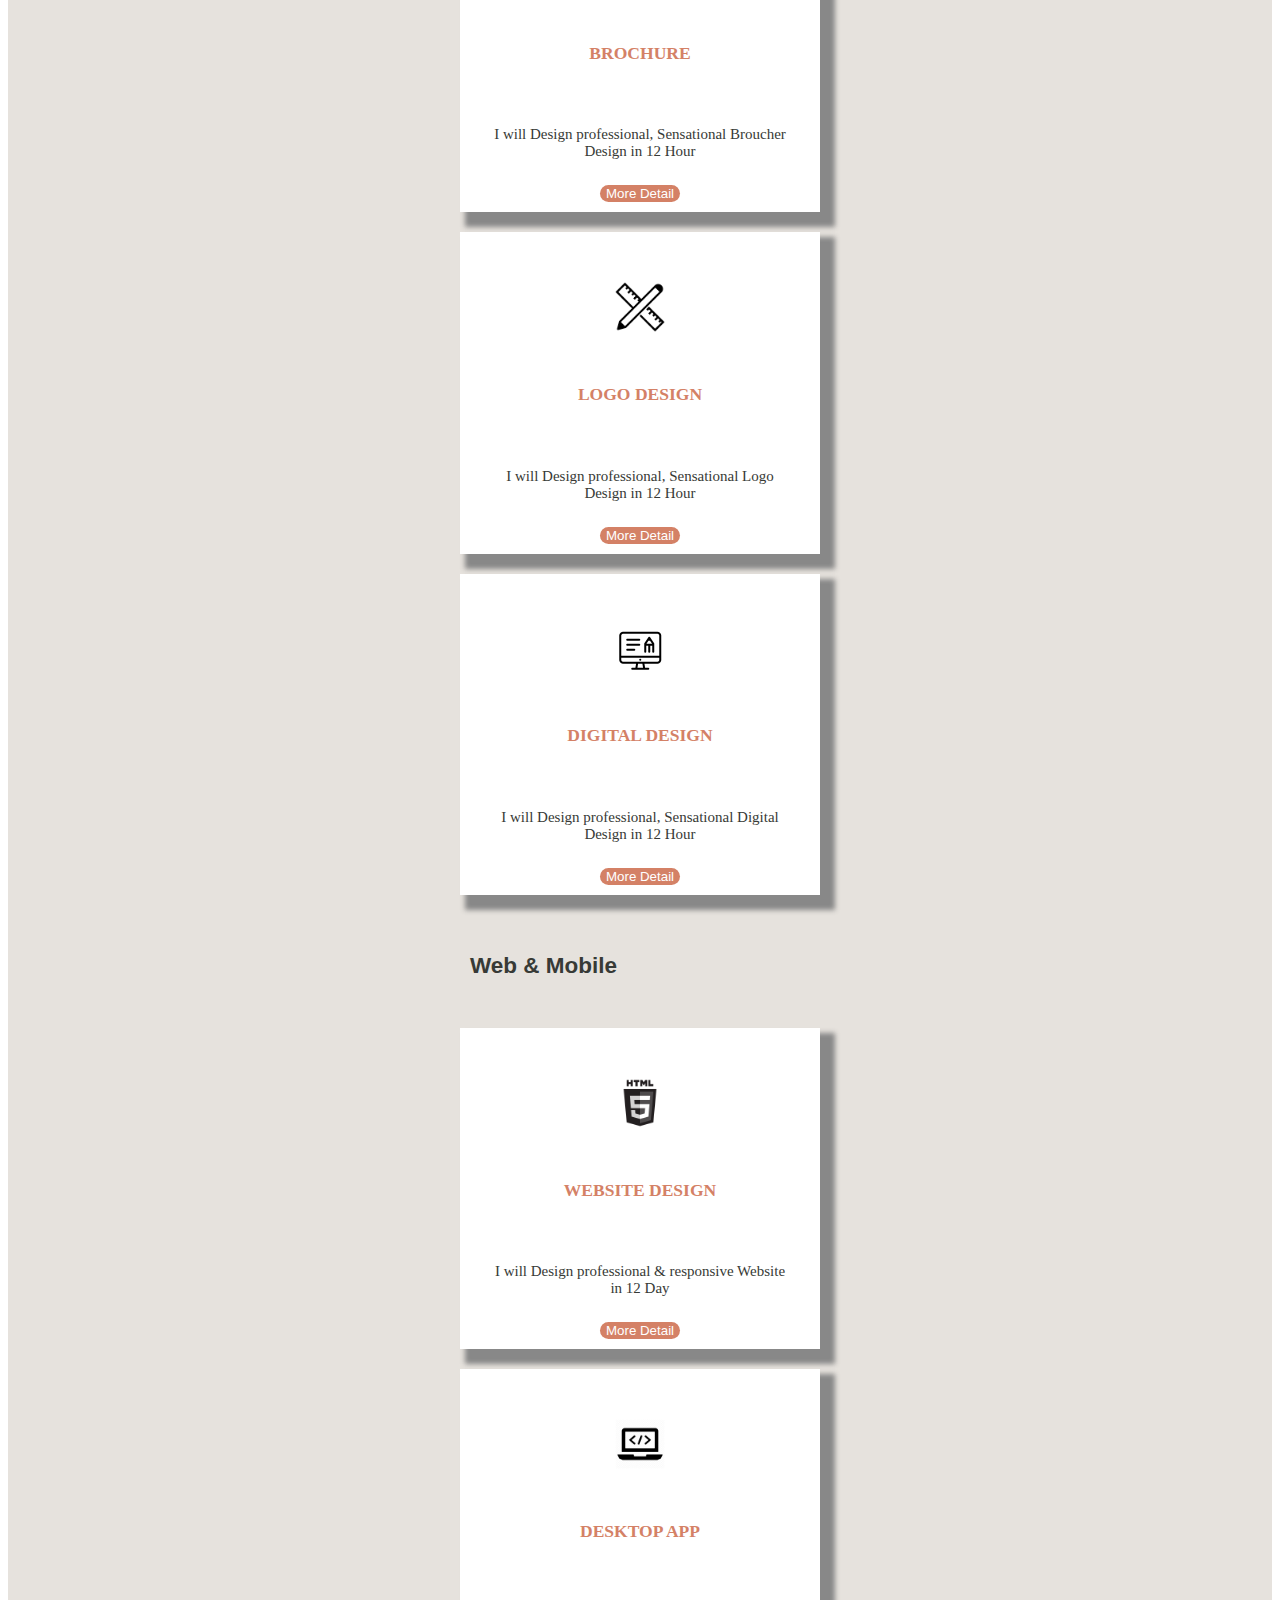
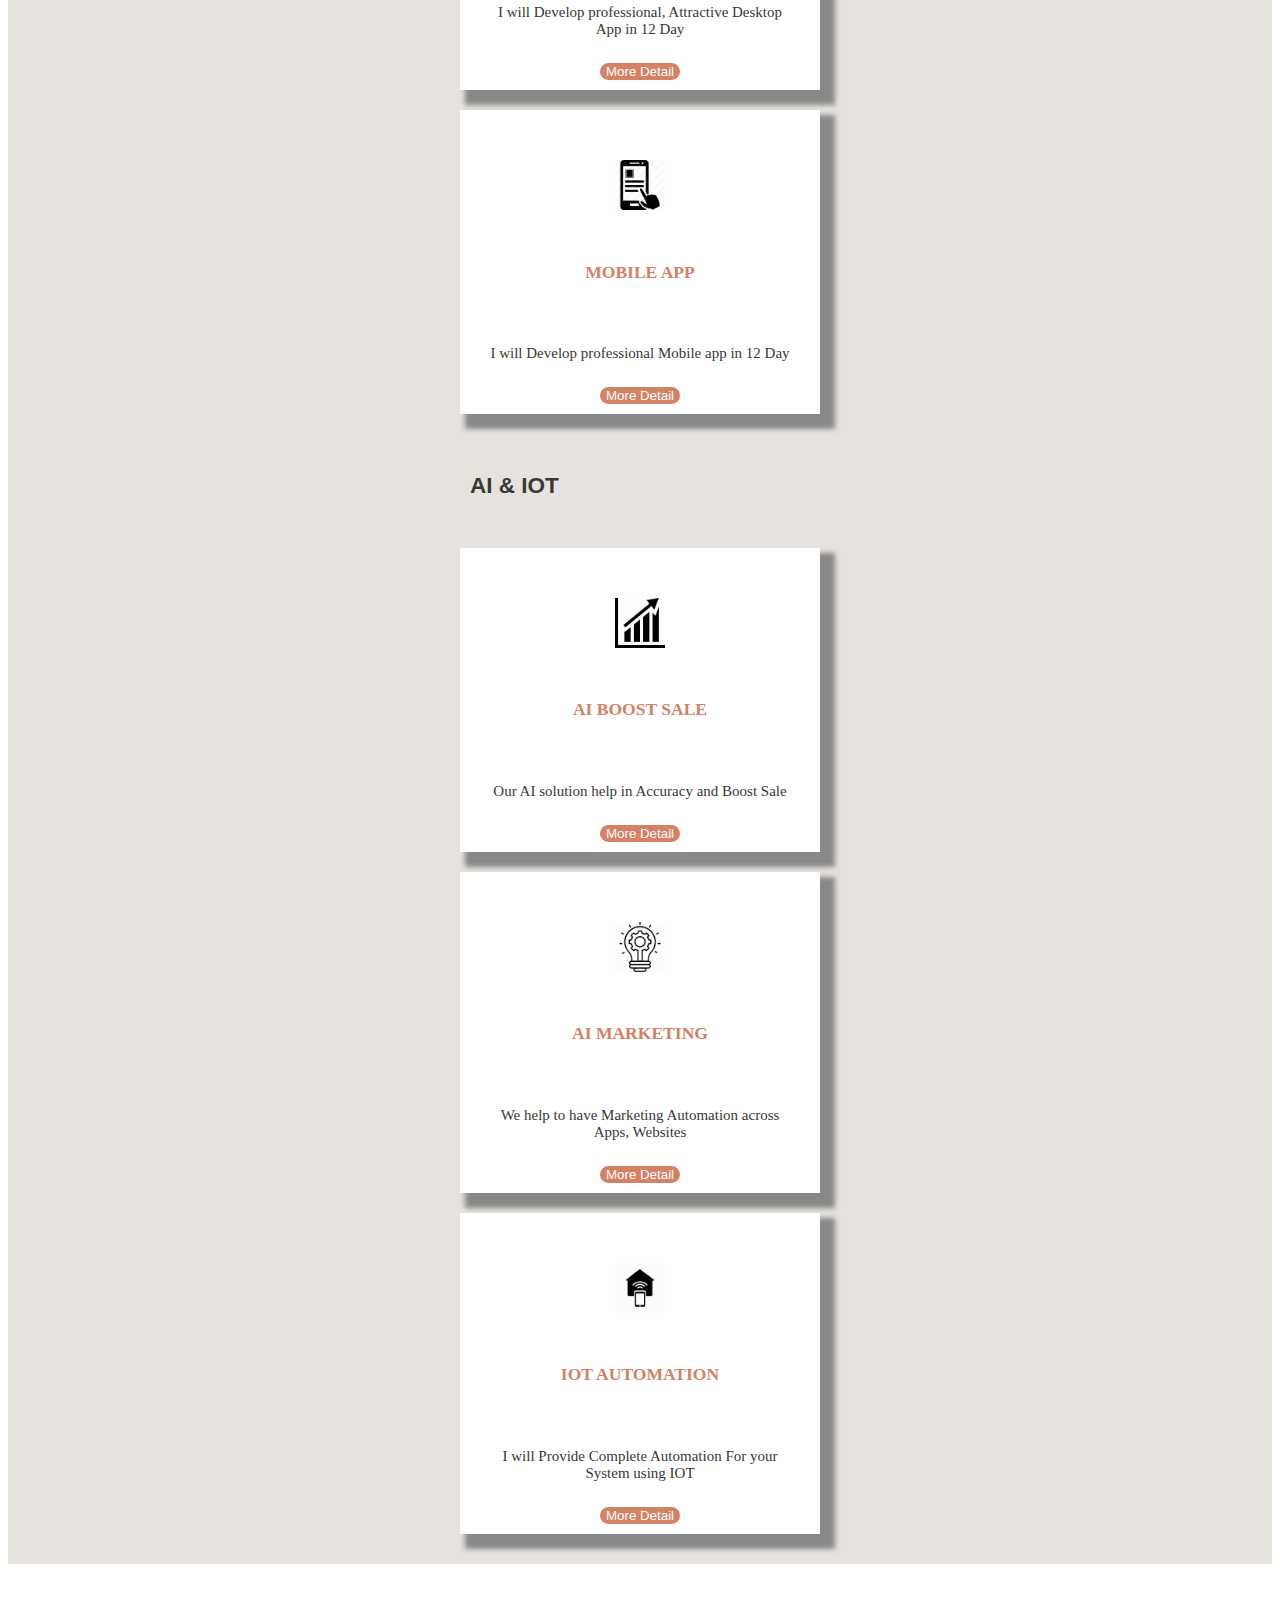
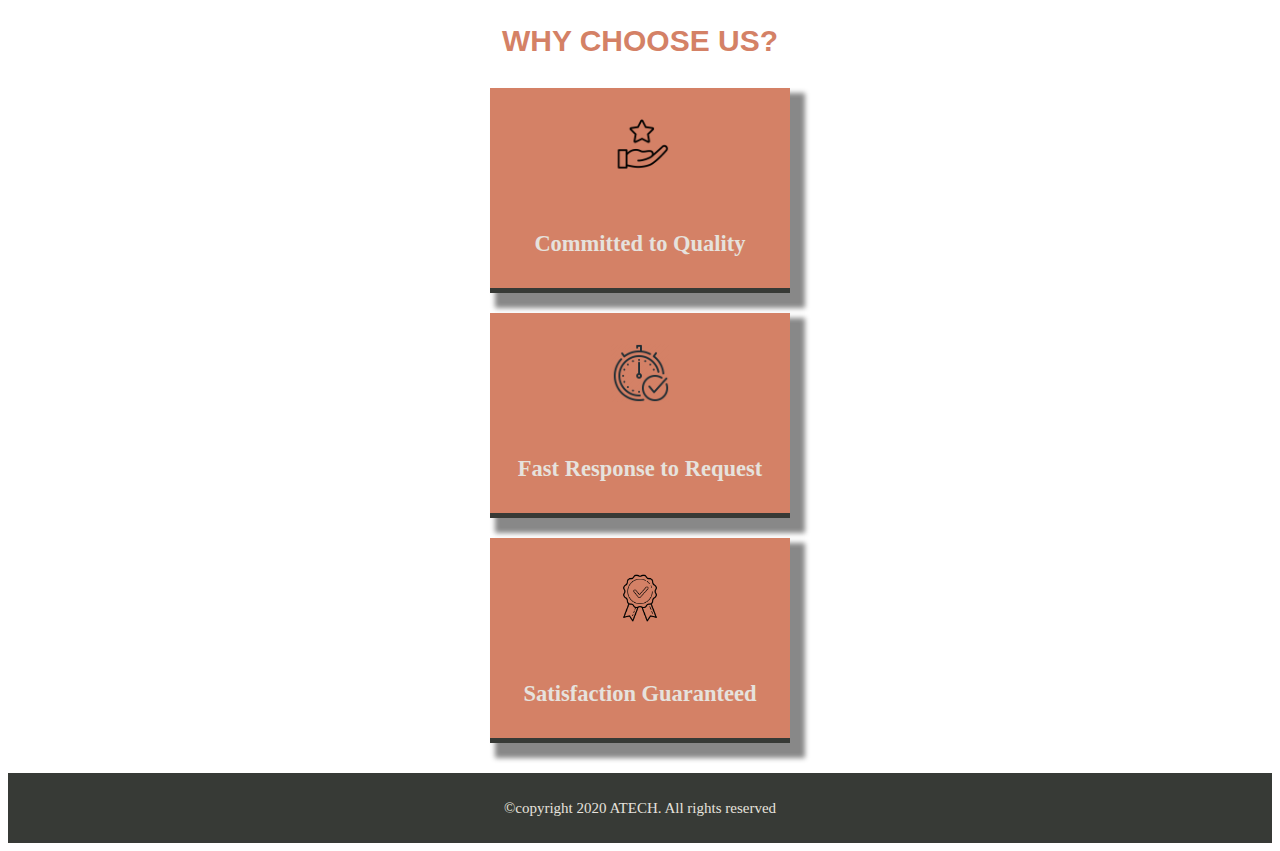
==== commit 13092602: "fixed Ui Error and Now compeleted touse any mobile or tablet and desktop" ====
--- a/index.html
+++ b/index.html
@@ -15,7 +15,7 @@
 
 <body>
 
-  <nav class="navbar navbar-expand-lg navbar-light bg-light">
+  <nav class="navbar fixed-top navbar-expand-lg navbar-light bg-light">
     <a class="navbar-brand" href="index.html"><img src="images/Logo.png" alt="Logo" height="40px"
         style="padding-bottom: 7px;"> ATECH</a>
     <button class="navbar-toggler" type="button" data-toggle="collapse" data-target="#navbarNavDropdown"
--- a/css/style.css
+++ b/css/style.css
@@ -57,17 +57,17 @@
     align-items: center;
 
 }
-.Service_heading1{
+/* .Service_heading1{
     font-family: Verdana, Geneva, Tahoma, sans-serif;
     color:#373A36;
     width: 155px;
     padding: 40px 0px 0px  0px;
     font-weight: bolder;
-}
+} */
   .Service_heading2{
     font-family: Verdana, Geneva, Tahoma, sans-serif;
     color:#373A36;
-    width: 500px;
+    /* width: 500px; */
     padding: 30px 0px 0px  20px;
     font-weight: bolder;
   }
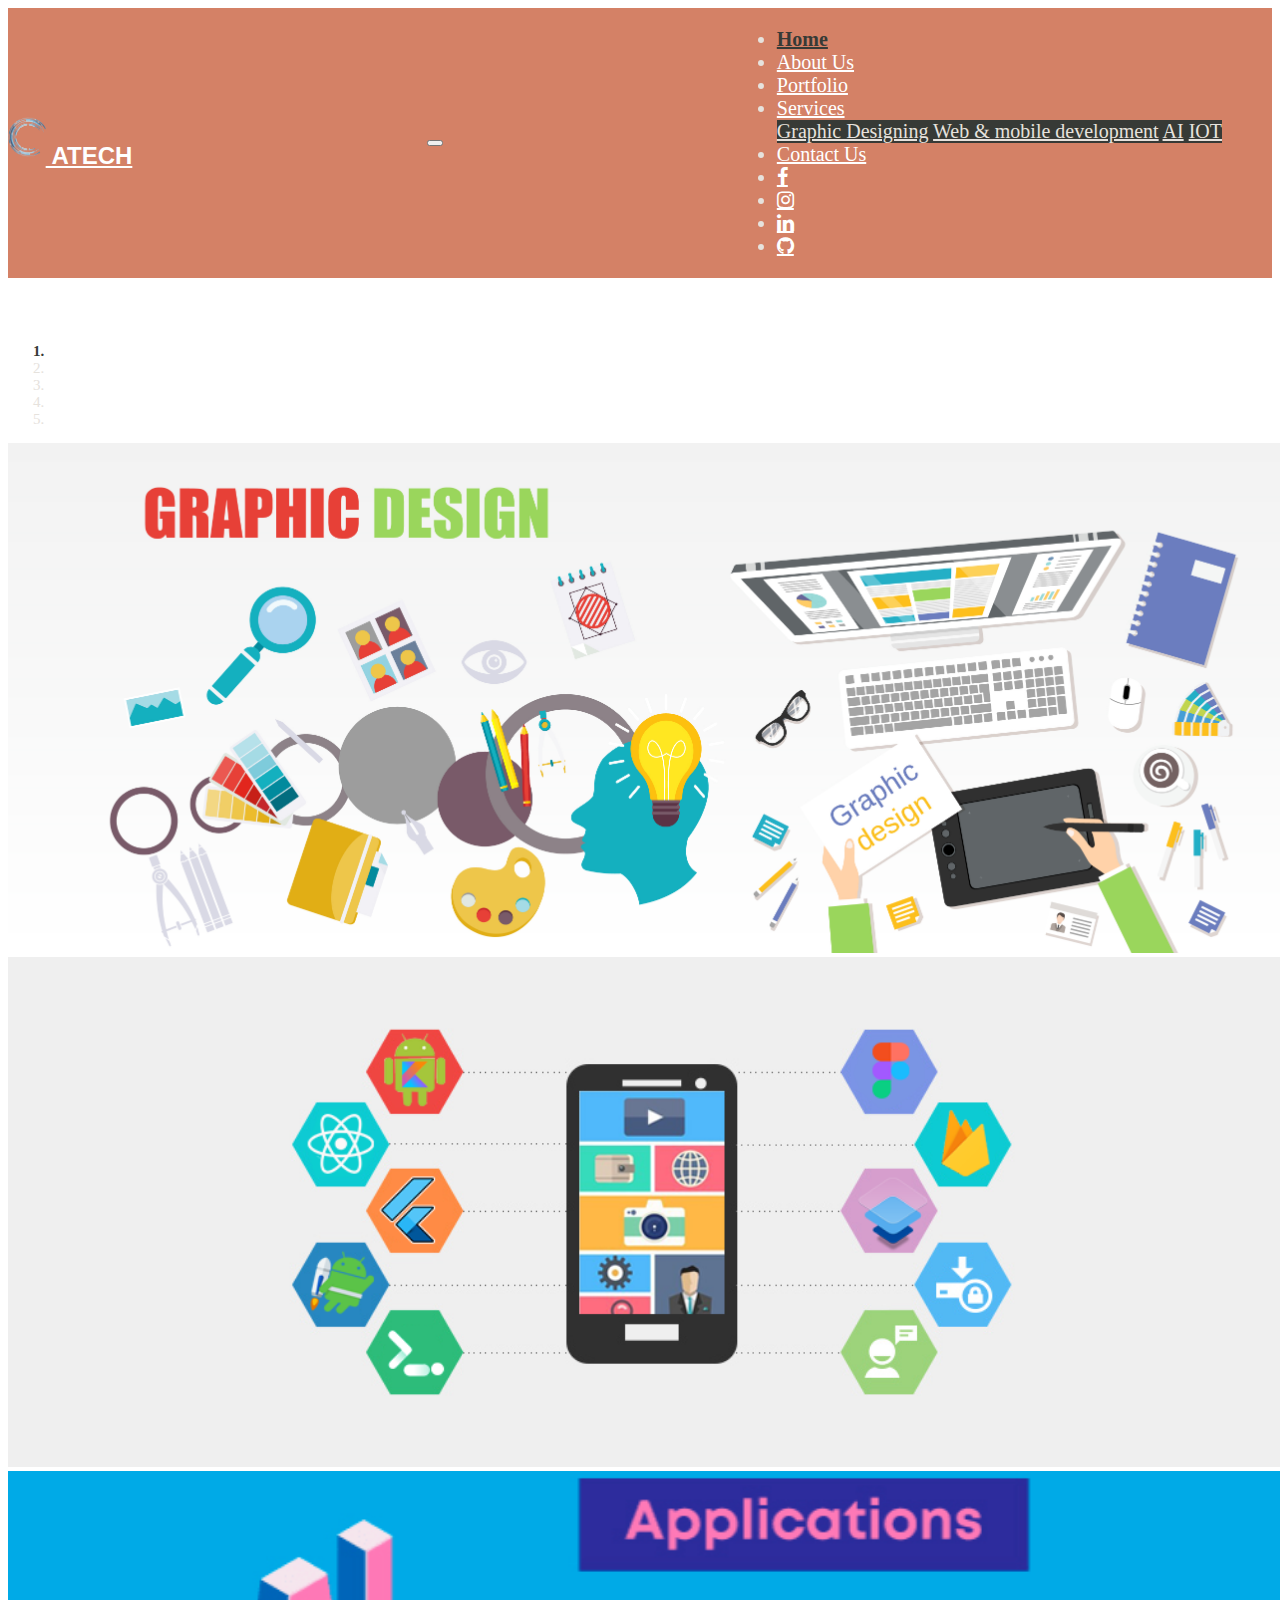
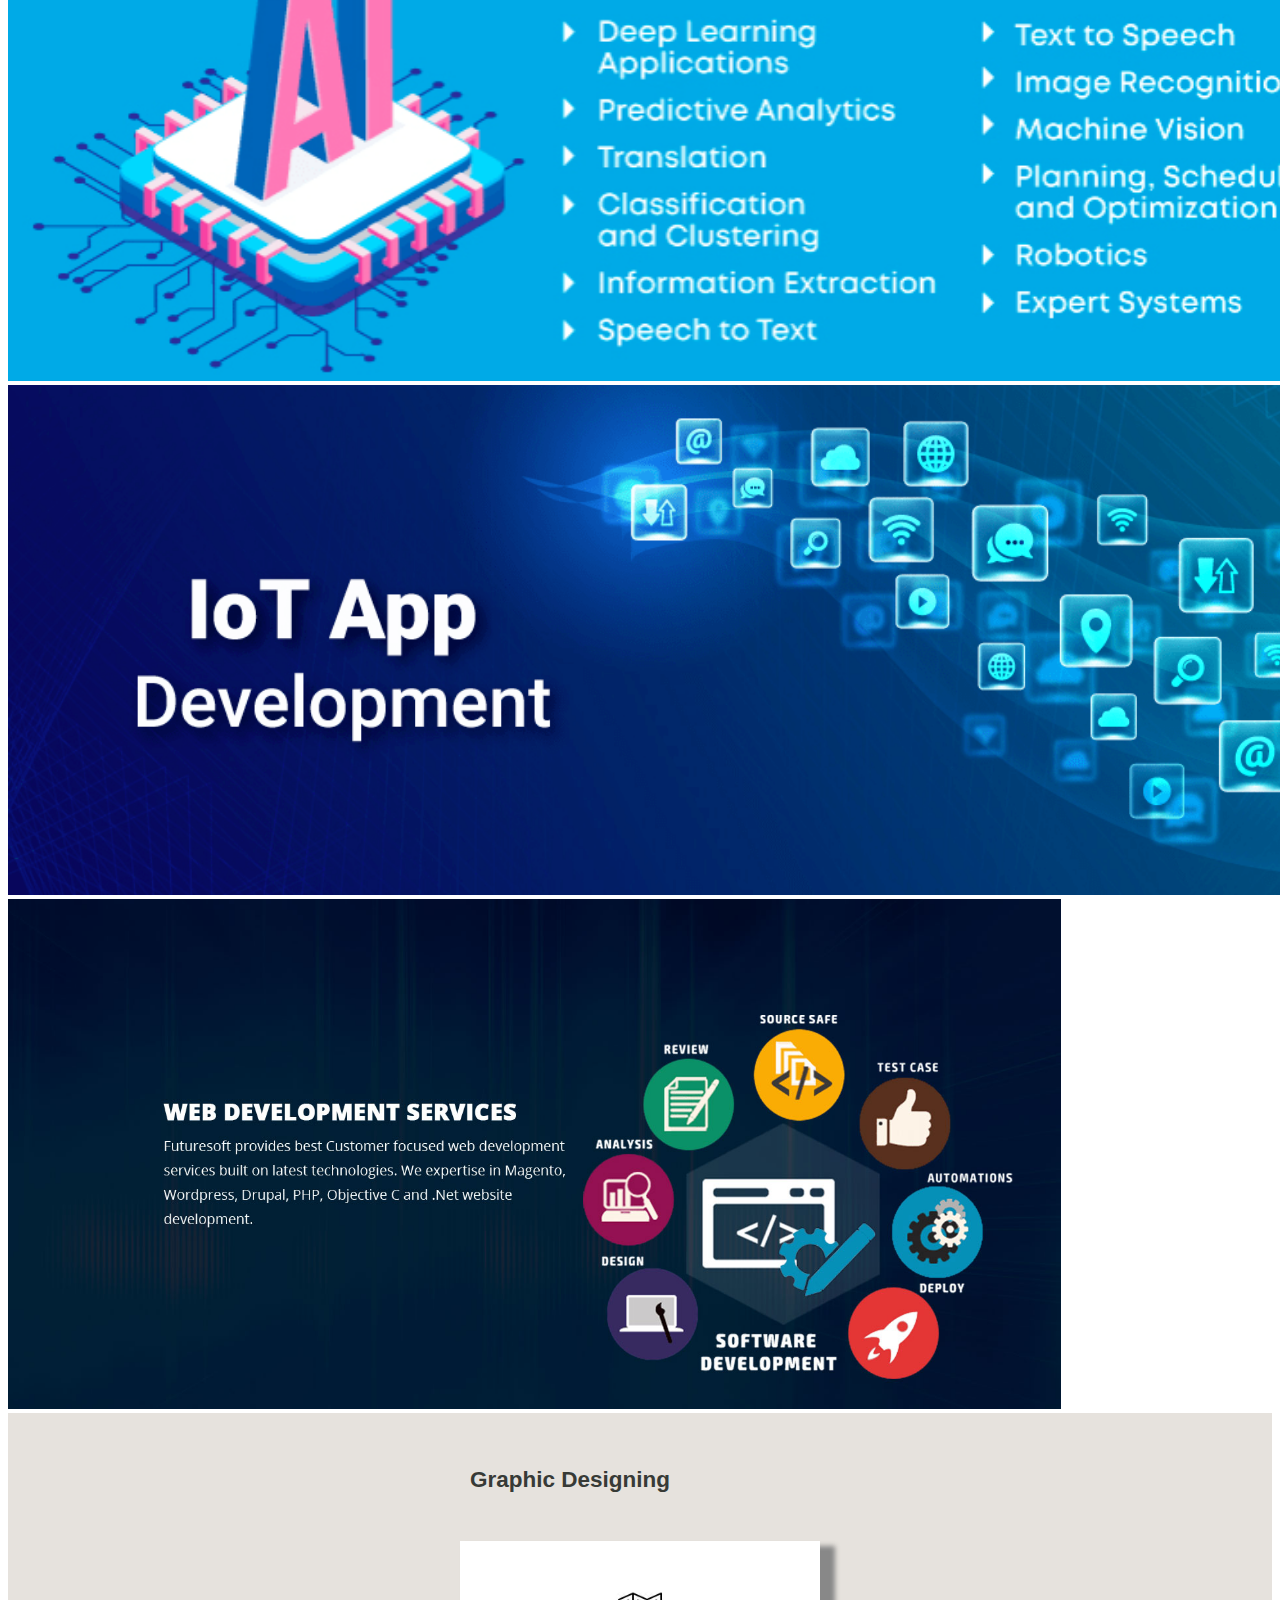
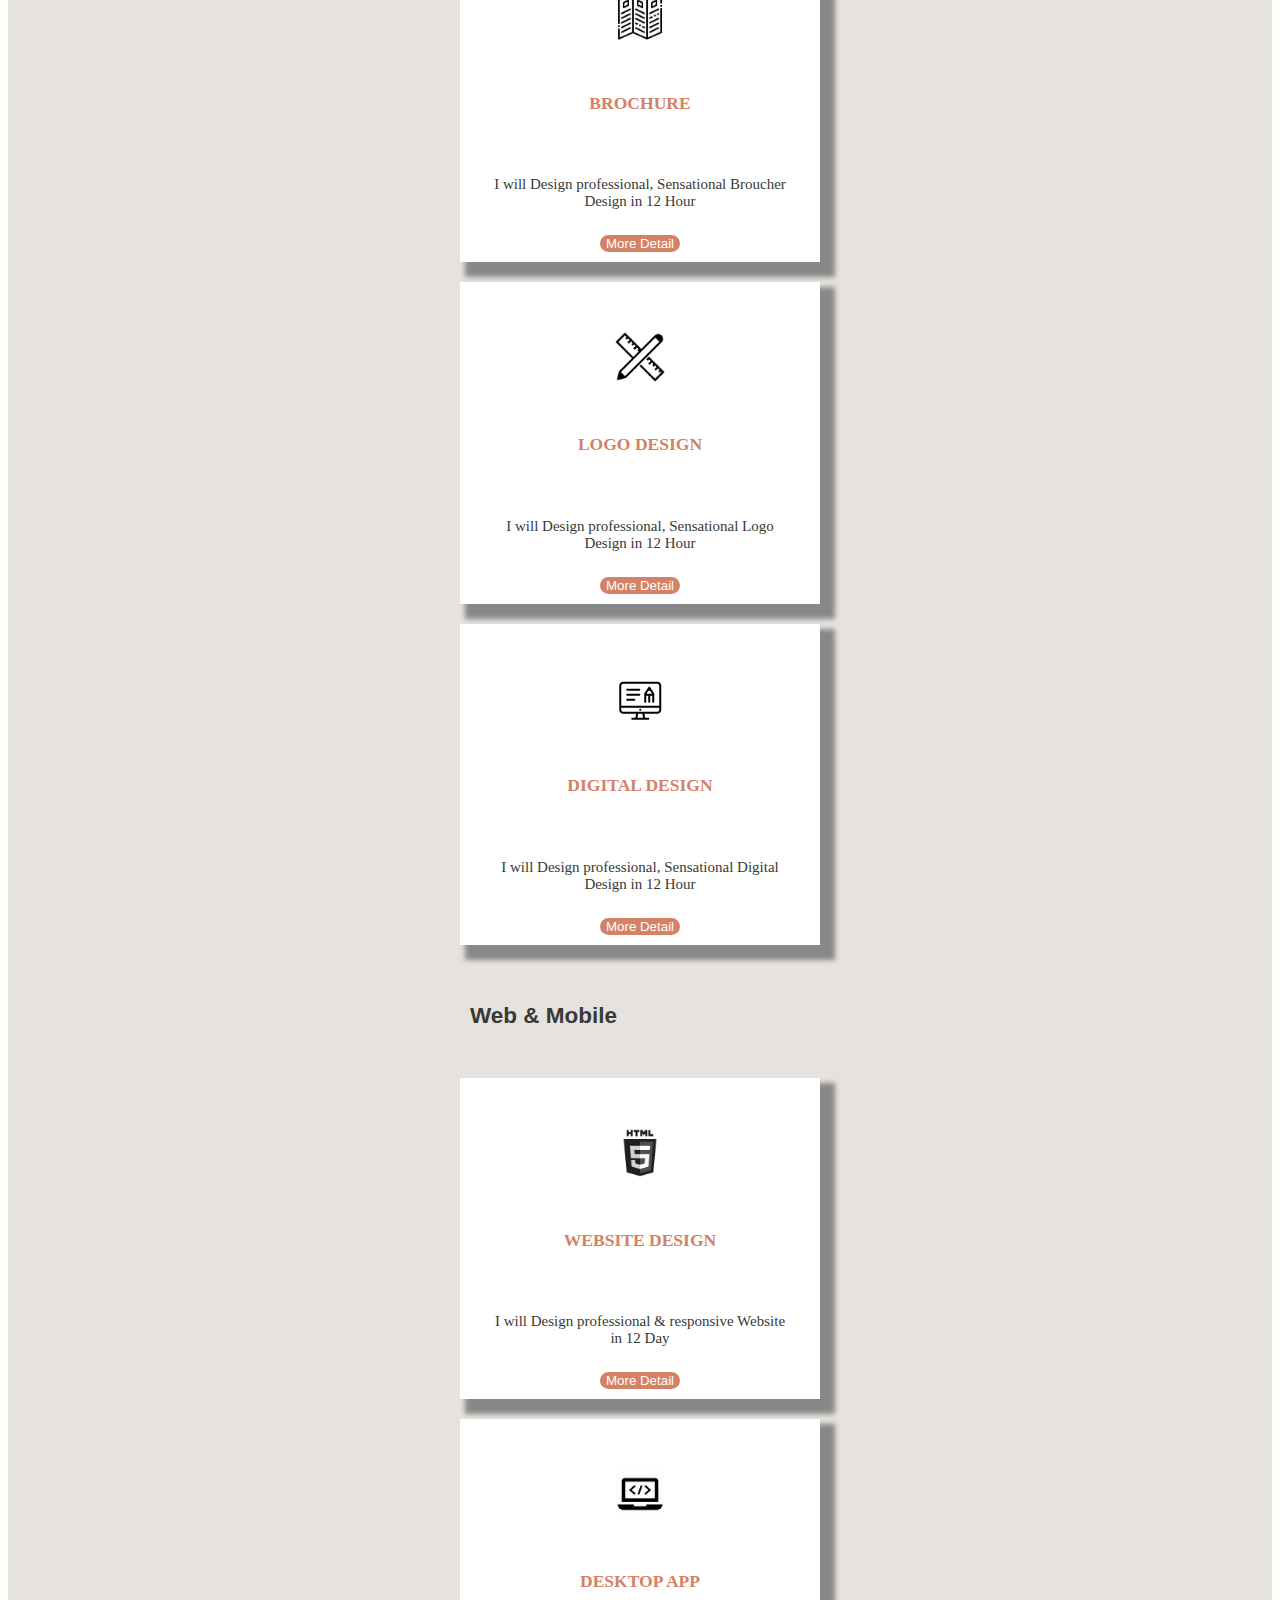
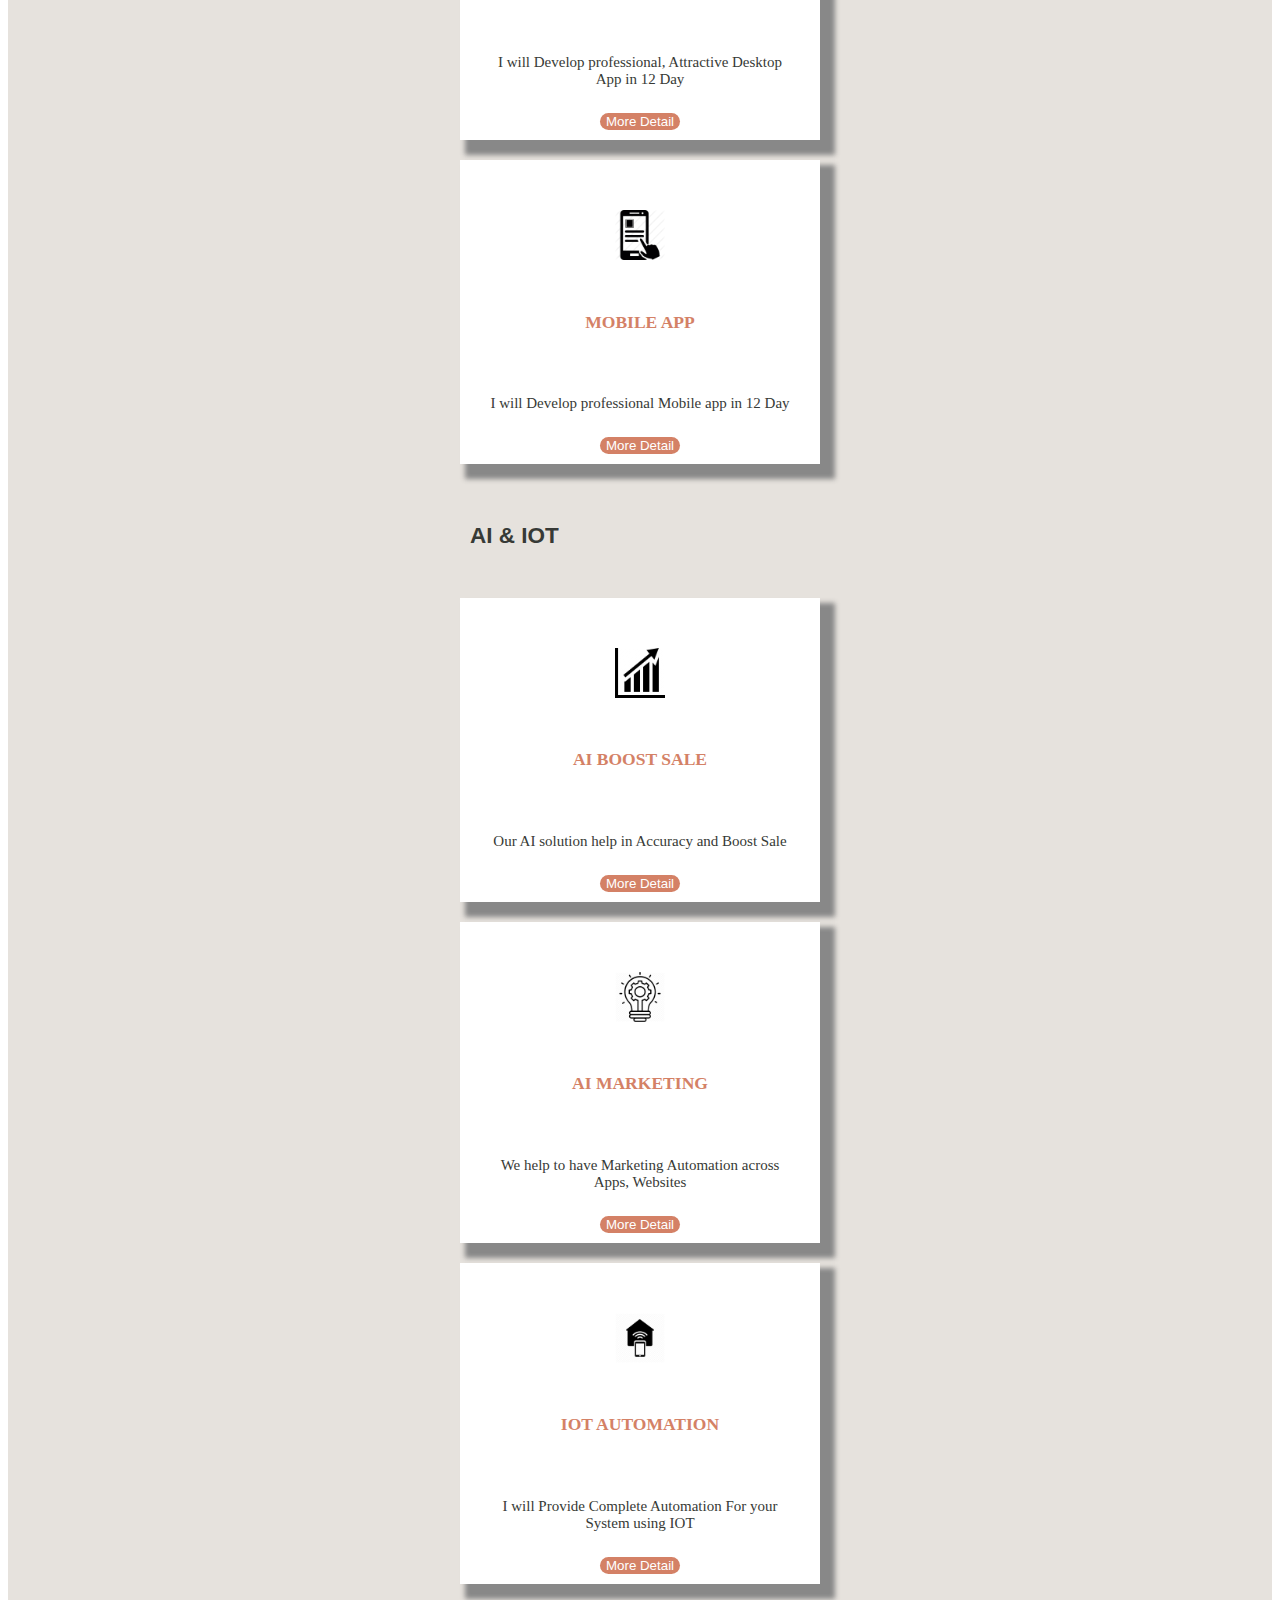
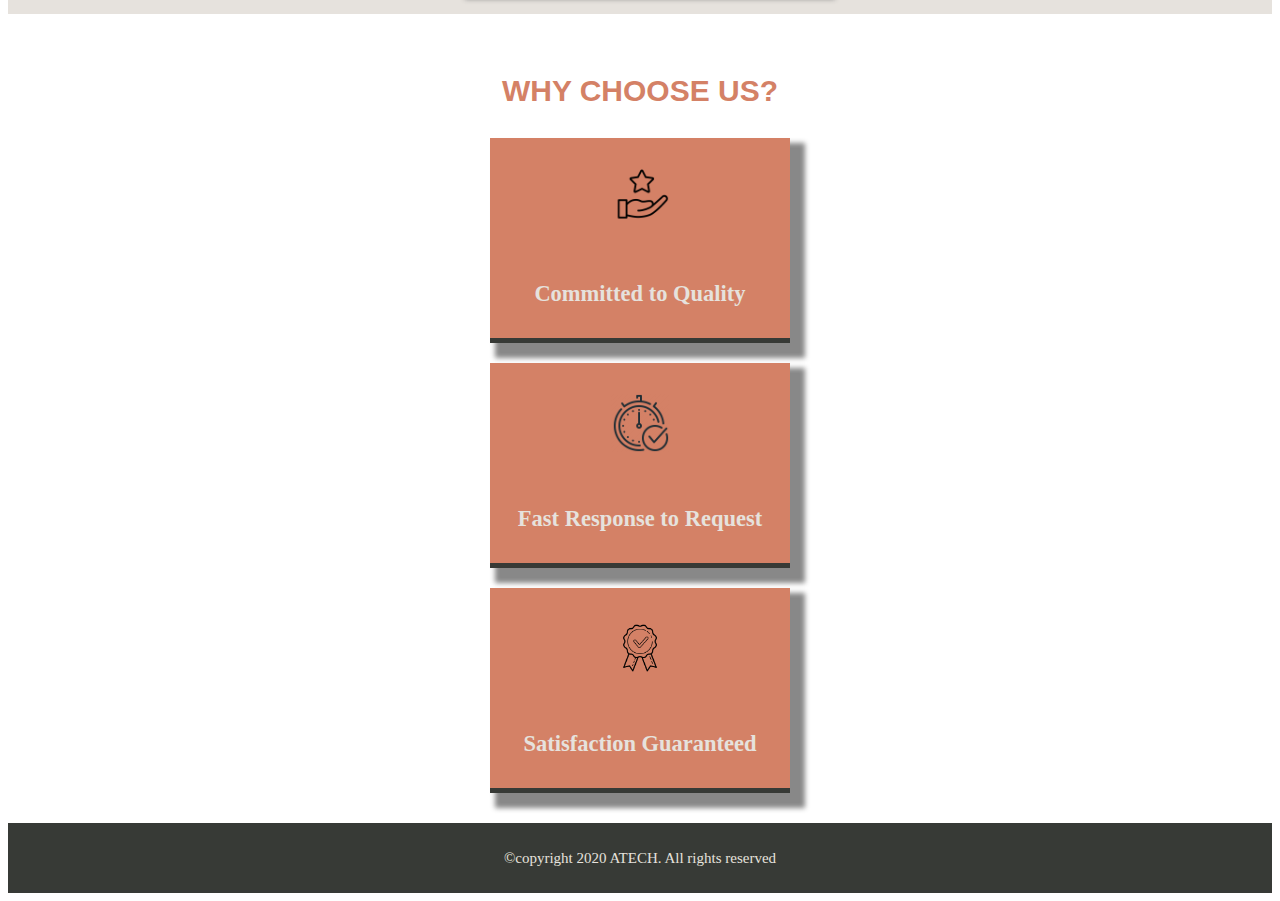
==== commit 7db9e3e5: "completed version of atech website" ====
--- a/index.html
+++ b/index.html
@@ -63,7 +63,7 @@
       </ul>
     </div>
   </nav>
-  <div >
+  <div style="padding-top: 50px;">
     <div id="carouselExampleIndicators" class="carousel slide" data-ride="carousel">
       <ol class="carousel-indicators">
         <li data-target="#carouselExampleIndicators" data-slide-to="0" class="active"></li>
